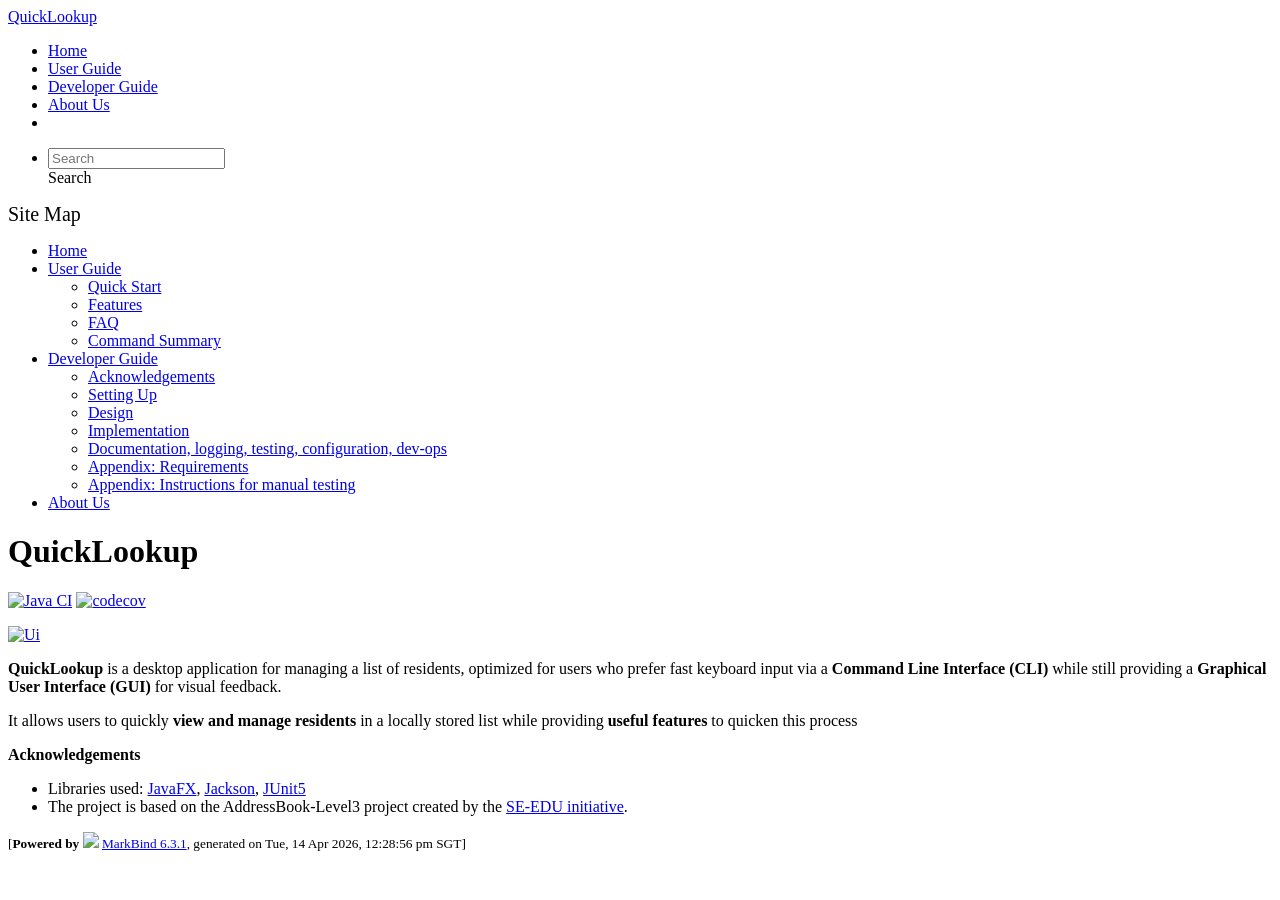
==== index.html @ 636a053c "deploy: bc7ce1926a4dc34db6802ea0568b924bdff9ab4e" ====
<!DOCTYPE html>
<html>
<head>
    <meta charset="utf-8">
    <meta http-equiv="X-UA-Compatible" content="IE=edge">
    <meta name="generator" content="MarkBind 6.3.1">
    <meta name="viewport" content="width=device-width, initial-scale=1"><title>QuickLookup - QuickLookup</title> <link rel="stylesheet" href="/tp/markbind/css/bootstrap.min.css"> <link rel="stylesheet" href="/tp/markbind/fontawesome/css/all.min.css"> <link rel="stylesheet" href="/tp/markbind/glyphicons/css/bootstrap-glyphicons.min.css"><link rel="stylesheet" href="/tp/markbind/css/codeblock-light.min.css"><link rel="stylesheet" href="/tp/markbind/css/markbind.min.css"><link rel="stylesheet" href="/tp/plugins/markbind-plugin-anchors/markbind-plugin-anchors.css"><link rel="stylesheet" href="/tp/plugins/markbind-plugin-tree/markbind-plugin-tree.css">
    
  <link rel="stylesheet" href="/tp/stylesheets/main.css">
<link rel="icon" href="/tp/images/QuickLookupIcon.png"></head>
<script>
  const baseUrl = '/tp'
</script>
<body  data-code-theme="light">
<div id="app"><!--[--><header sticky><div data-v-26aac3dc><nav class="navbar navbar-expand-md d-print-none navbar-dark bg-dark" data-v-26aac3dc><div class="container-fluid" data-v-26aac3dc><div class="navbar-left" data-v-26aac3dc><!--[--><a href="/tp/index.html" title="Home" class="navbar-brand">QuickLookup</a><!--]--></div><div class="navbar-default" data-v-26aac3dc><ul class="navbar-nav me-auto mt-2 mt-lg-0" data-v-26aac3dc><!--[--> <li><a href="/tp/index.html" class="nav-link">Home</a></li> <li><a href="/tp/UserGuide.html" class="nav-link">User Guide</a></li> <li><a href="/tp/DeveloperGuide.html" class="nav-link">Developer Guide</a></li> <li><a href="/tp/AboutUs.html" class="nav-link">About Us</a></li> <li><a href="https://github.com/AY2526S2-CS2103-T11-4/tp" target="_blank" class="nav-link"><span><span aria-hidden="true" class="fab fa-github"></span></span></a></li> <!--]--></ul></div><ul class="navbar-nav navbar-right" data-v-26aac3dc><!--[--><li><form class="navbar-form"><div style="position:relative;" class="dropdown" data-v-00e26d0a><!--[--><input value="" data-bs-toggle="dropdown" type="text" class="form-control" placeholder="Search" autocomplete="off" data-v-00e26d0a><div class="form-control placeholder-div-hidden" data-v-00e26d0a>Search</div><!--]--><ul class="dropdown-menu search-dropdown-menu dropdown-menu-hidden dropdown-menu-end" data-v-00e26d0a><!--[--><!--]--></ul></div></form></li><!--]--></ul></div></nav><div style="display:none;" class="lower-navbar-container" data-v-26aac3dc><!--[--><!----><!----><!--]--></div></div></header> <div id="flex-body"><nav id="site-nav" data-v-6b1b63d2><!--[--><div class="site-nav-top"><div class="fw-bold mb-2" style="font-size:1.25rem;">Site Map</div></div> <div class="nav-component slim-scroll"><div class="site-nav-root"><!--[--><ul class="site-nav-list site-nav-list-root" data-v-6b1b63d2><!--[--><li><div class="site-nav-default-list-item site-nav-list-item-0" onclick="handleSiteNavClick(this)"><a href="/tp/index.html">Home</a></div></li> <li><div class="site-nav-default-list-item site-nav-list-item-0" onclick="handleSiteNavClick(this)"><a href="/tp/UserGuide.html">User Guide</a> <div class="site-nav-dropdown-btn-container"><i class="site-nav-dropdown-btn-icon site-nav-rotate-icon" onclick="handleSiteNavClick(this.parentNode.parentNode, false); event.stopPropagation();"><span class="glyphicon glyphicon-menu-down" aria-hidden="true"></span></i></div></div><ul class="site-nav-dropdown-container site-nav-dropdown-container-open site-nav-list"><li><div class="site-nav-default-list-item site-nav-list-item-1" onclick="handleSiteNavClick(this)"><a href="/tp/UserGuide.html#quick-start">Quick Start</a></div></li> <li><div class="site-nav-default-list-item site-nav-list-item-1" onclick="handleSiteNavClick(this)"><a href="/tp/UserGuide.html#features">Features</a></div></li> <li><div class="site-nav-default-list-item site-nav-list-item-1" onclick="handleSiteNavClick(this)"><a href="/tp/UserGuide.html#faq">FAQ</a></div></li> <li><div class="site-nav-default-list-item site-nav-list-item-1" onclick="handleSiteNavClick(this)"><a href="/tp/UserGuide.html#faq">Command Summary</a></div></li></ul></li> <li><div class="site-nav-default-list-item site-nav-list-item-0" onclick="handleSiteNavClick(this)"><a href="/tp/DeveloperGuide.html">Developer Guide</a> <div class="site-nav-dropdown-btn-container"><i class="site-nav-dropdown-btn-icon site-nav-rotate-icon" onclick="handleSiteNavClick(this.parentNode.parentNode, false); event.stopPropagation();"><span class="glyphicon glyphicon-menu-down" aria-hidden="true"></span></i></div></div><ul class="site-nav-dropdown-container site-nav-dropdown-container-open site-nav-list"><li><div class="site-nav-default-list-item site-nav-list-item-1" onclick="handleSiteNavClick(this)"><a href="/tp/DeveloperGuide.html#acknowledgements">Acknowledgements</a></div></li> <li><div class="site-nav-default-list-item site-nav-list-item-1" onclick="handleSiteNavClick(this)"><a href="/tp/DeveloperGuide.html#setting-up-getting-started">Setting Up</a></div></li> <li><div class="site-nav-default-list-item site-nav-list-item-1" onclick="handleSiteNavClick(this)"><a href="/tp/DeveloperGuide.html#design">Design</a></div></li> <li><div class="site-nav-default-list-item site-nav-list-item-1" onclick="handleSiteNavClick(this)"><a href="/tp/DeveloperGuide.html#implementation">Implementation</a></div></li> <li><div class="site-nav-default-list-item site-nav-list-item-1" onclick="handleSiteNavClick(this)"><a href="/tp/DeveloperGuide.html#documentation-logging-testing-configuration-dev-ops">Documentation, logging, testing, configuration, dev-ops</a></div></li> <li><div class="site-nav-default-list-item site-nav-list-item-1" onclick="handleSiteNavClick(this)"><a href="/tp/DeveloperGuide.html#appendix-requirements">Appendix: Requirements</a></div></li> <li><div class="site-nav-default-list-item site-nav-list-item-1" onclick="handleSiteNavClick(this)"><a href="/tp/DeveloperGuide.html#appendix-instructions-for-manual-testing">Appendix: Instructions for manual testing</a></div></li></ul></li> <li><div class="site-nav-default-list-item site-nav-list-item-0" onclick="handleSiteNavClick(this)"><a href="/tp/AboutUs.html">About Us</a></div></li><!--]--><!--v-if--></ul><!--]--></div></div><!--]--><!--v-if--></nav> <div id="content-wrapper"><h1 id="quicklookup">QuickLookup<a class="fa fa-anchor" href="#quicklookup" onclick="event.stopPropagation()"></a></h1> <p><a href="https://github.com/AY2526S2-CS2103-T11-4/tp/actions/workflows/gradle.yml"><img src="https://github.com/AY2526S2-CS2103-T11-4/tp/actions/workflows/gradle.yml/badge.svg" alt="Java CI" class="img-fluid"></a> <a href="https://codecov.io/gh/AY2526S2-CS2103-T11-4/tp"><img src="https://codecov.io/gh/AY2526S2-CS2103-T11-4/tp/graph/badge.svg?token=CC97N9C65S" alt="codecov" class="img-fluid"></a></p> <p><a href="/tp/images/Ui.png" target="_self"><img src="/tp/images/Ui.png" alt="Ui" class="img-fluid"></a></p> <p><strong>QuickLookup</strong> is a desktop application for managing a list of residents, optimized for users who prefer fast keyboard input via a <strong>Command Line Interface (CLI)</strong> while still providing a <strong>Graphical User Interface (GUI)</strong> for visual feedback.</p> <p>It allows users to quickly <strong>view and manage residents</strong> in a locally stored list while providing <strong>useful features</strong> to quicken this process</p> <p><strong>Acknowledgements</strong></p> <ul><li>Libraries used: <a href="https://openjfx.io/">JavaFX</a>, <a href="https://github.com/FasterXML/jackson">Jackson</a>, <a href="https://github.com/junit-team/junit5">JUnit5</a></li> <li>The project is based on the AddressBook-Level3 project created by the <a href="https://se-education.org">SE-EDU initiative</a>.</li></ul></div> <nav id="page-nav" data-v-6b1b63d2><!--[--><div class="nav-component slim-scroll"></div><!--]--><!--v-if--></nav> <div class="scroll-top-button fa-lg d-print-none" style="display:none;bottom:2%;right:2%;position:fixed;" aria-hidden="true"><!--[--><i class="fas fa-arrow-circle-up"></i><!--]--></div></div> <footer><div class="text-center"><small>[<span><strong>Powered by</strong></span> <img src="https://markbind.org/favicon.ico" width="30"> <a href="https://markbind.org/">MarkBind 6.3.1</a>, generated on Tue, 14 Apr 2026, 12:28:56 pm SGT]</small></div></footer><!--]--></div>
</body><script src="/tp/markbind/js/bootstrap-utility.min.js"></script>
<script src="/tp/markbind/js/polyfill.min.js"></script>
<script src="/tp/markbind/js/vue.global.prod.min.js"></script>
<script src="/tp/markbind/js/markbind.min.js"></script>
<script src="index.page-vue-render.js"></script>
<script>
  MarkBind.setupWithSearch()
</script>
</html>
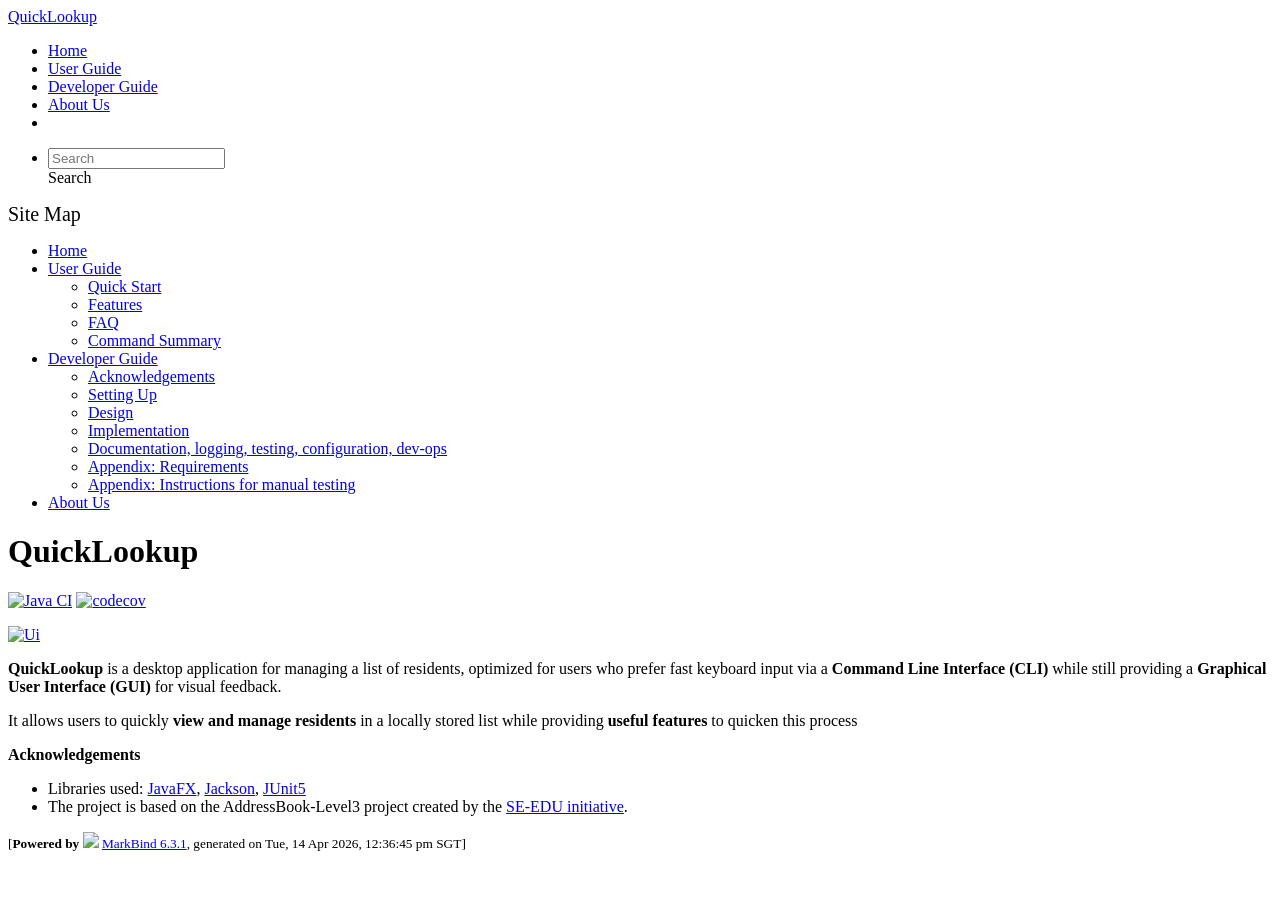
==== commit d4cbac44: "deploy: bf8a58b5f1ef00fbbfec65c48a532466b8b28cfd" ====
--- a/index.html
+++ b/index.html
@@ -12,7 +12,7 @@
   const baseUrl = '/tp'
 </script>
 <body  data-code-theme="light">
-<div id="app"><!--[--><header sticky><div data-v-26aac3dc><nav class="navbar navbar-expand-md d-print-none navbar-dark bg-dark" data-v-26aac3dc><div class="container-fluid" data-v-26aac3dc><div class="navbar-left" data-v-26aac3dc><!--[--><a href="/tp/index.html" title="Home" class="navbar-brand">QuickLookup</a><!--]--></div><div class="navbar-default" data-v-26aac3dc><ul class="navbar-nav me-auto mt-2 mt-lg-0" data-v-26aac3dc><!--[--> <li><a href="/tp/index.html" class="nav-link">Home</a></li> <li><a href="/tp/UserGuide.html" class="nav-link">User Guide</a></li> <li><a href="/tp/DeveloperGuide.html" class="nav-link">Developer Guide</a></li> <li><a href="/tp/AboutUs.html" class="nav-link">About Us</a></li> <li><a href="https://github.com/AY2526S2-CS2103-T11-4/tp" target="_blank" class="nav-link"><span><span aria-hidden="true" class="fab fa-github"></span></span></a></li> <!--]--></ul></div><ul class="navbar-nav navbar-right" data-v-26aac3dc><!--[--><li><form class="navbar-form"><div style="position:relative;" class="dropdown" data-v-00e26d0a><!--[--><input value="" data-bs-toggle="dropdown" type="text" class="form-control" placeholder="Search" autocomplete="off" data-v-00e26d0a><div class="form-control placeholder-div-hidden" data-v-00e26d0a>Search</div><!--]--><ul class="dropdown-menu search-dropdown-menu dropdown-menu-hidden dropdown-menu-end" data-v-00e26d0a><!--[--><!--]--></ul></div></form></li><!--]--></ul></div></nav><div style="display:none;" class="lower-navbar-container" data-v-26aac3dc><!--[--><!----><!----><!--]--></div></div></header> <div id="flex-body"><nav id="site-nav" data-v-6b1b63d2><!--[--><div class="site-nav-top"><div class="fw-bold mb-2" style="font-size:1.25rem;">Site Map</div></div> <div class="nav-component slim-scroll"><div class="site-nav-root"><!--[--><ul class="site-nav-list site-nav-list-root" data-v-6b1b63d2><!--[--><li><div class="site-nav-default-list-item site-nav-list-item-0" onclick="handleSiteNavClick(this)"><a href="/tp/index.html">Home</a></div></li> <li><div class="site-nav-default-list-item site-nav-list-item-0" onclick="handleSiteNavClick(this)"><a href="/tp/UserGuide.html">User Guide</a> <div class="site-nav-dropdown-btn-container"><i class="site-nav-dropdown-btn-icon site-nav-rotate-icon" onclick="handleSiteNavClick(this.parentNode.parentNode, false); event.stopPropagation();"><span class="glyphicon glyphicon-menu-down" aria-hidden="true"></span></i></div></div><ul class="site-nav-dropdown-container site-nav-dropdown-container-open site-nav-list"><li><div class="site-nav-default-list-item site-nav-list-item-1" onclick="handleSiteNavClick(this)"><a href="/tp/UserGuide.html#quick-start">Quick Start</a></div></li> <li><div class="site-nav-default-list-item site-nav-list-item-1" onclick="handleSiteNavClick(this)"><a href="/tp/UserGuide.html#features">Features</a></div></li> <li><div class="site-nav-default-list-item site-nav-list-item-1" onclick="handleSiteNavClick(this)"><a href="/tp/UserGuide.html#faq">FAQ</a></div></li> <li><div class="site-nav-default-list-item site-nav-list-item-1" onclick="handleSiteNavClick(this)"><a href="/tp/UserGuide.html#faq">Command Summary</a></div></li></ul></li> <li><div class="site-nav-default-list-item site-nav-list-item-0" onclick="handleSiteNavClick(this)"><a href="/tp/DeveloperGuide.html">Developer Guide</a> <div class="site-nav-dropdown-btn-container"><i class="site-nav-dropdown-btn-icon site-nav-rotate-icon" onclick="handleSiteNavClick(this.parentNode.parentNode, false); event.stopPropagation();"><span class="glyphicon glyphicon-menu-down" aria-hidden="true"></span></i></div></div><ul class="site-nav-dropdown-container site-nav-dropdown-container-open site-nav-list"><li><div class="site-nav-default-list-item site-nav-list-item-1" onclick="handleSiteNavClick(this)"><a href="/tp/DeveloperGuide.html#acknowledgements">Acknowledgements</a></div></li> <li><div class="site-nav-default-list-item site-nav-list-item-1" onclick="handleSiteNavClick(this)"><a href="/tp/DeveloperGuide.html#setting-up-getting-started">Setting Up</a></div></li> <li><div class="site-nav-default-list-item site-nav-list-item-1" onclick="handleSiteNavClick(this)"><a href="/tp/DeveloperGuide.html#design">Design</a></div></li> <li><div class="site-nav-default-list-item site-nav-list-item-1" onclick="handleSiteNavClick(this)"><a href="/tp/DeveloperGuide.html#implementation">Implementation</a></div></li> <li><div class="site-nav-default-list-item site-nav-list-item-1" onclick="handleSiteNavClick(this)"><a href="/tp/DeveloperGuide.html#documentation-logging-testing-configuration-dev-ops">Documentation, logging, testing, configuration, dev-ops</a></div></li> <li><div class="site-nav-default-list-item site-nav-list-item-1" onclick="handleSiteNavClick(this)"><a href="/tp/DeveloperGuide.html#appendix-requirements">Appendix: Requirements</a></div></li> <li><div class="site-nav-default-list-item site-nav-list-item-1" onclick="handleSiteNavClick(this)"><a href="/tp/DeveloperGuide.html#appendix-instructions-for-manual-testing">Appendix: Instructions for manual testing</a></div></li></ul></li> <li><div class="site-nav-default-list-item site-nav-list-item-0" onclick="handleSiteNavClick(this)"><a href="/tp/AboutUs.html">About Us</a></div></li><!--]--><!--v-if--></ul><!--]--></div></div><!--]--><!--v-if--></nav> <div id="content-wrapper"><h1 id="quicklookup">QuickLookup<a class="fa fa-anchor" href="#quicklookup" onclick="event.stopPropagation()"></a></h1> <p><a href="https://github.com/AY2526S2-CS2103-T11-4/tp/actions/workflows/gradle.yml"><img src="https://github.com/AY2526S2-CS2103-T11-4/tp/actions/workflows/gradle.yml/badge.svg" alt="Java CI" class="img-fluid"></a> <a href="https://codecov.io/gh/AY2526S2-CS2103-T11-4/tp"><img src="https://codecov.io/gh/AY2526S2-CS2103-T11-4/tp/graph/badge.svg?token=CC97N9C65S" alt="codecov" class="img-fluid"></a></p> <p><a href="/tp/images/Ui.png" target="_self"><img src="/tp/images/Ui.png" alt="Ui" class="img-fluid"></a></p> <p><strong>QuickLookup</strong> is a desktop application for managing a list of residents, optimized for users who prefer fast keyboard input via a <strong>Command Line Interface (CLI)</strong> while still providing a <strong>Graphical User Interface (GUI)</strong> for visual feedback.</p> <p>It allows users to quickly <strong>view and manage residents</strong> in a locally stored list while providing <strong>useful features</strong> to quicken this process</p> <p><strong>Acknowledgements</strong></p> <ul><li>Libraries used: <a href="https://openjfx.io/">JavaFX</a>, <a href="https://github.com/FasterXML/jackson">Jackson</a>, <a href="https://github.com/junit-team/junit5">JUnit5</a></li> <li>The project is based on the AddressBook-Level3 project created by the <a href="https://se-education.org">SE-EDU initiative</a>.</li></ul></div> <nav id="page-nav" data-v-6b1b63d2><!--[--><div class="nav-component slim-scroll"></div><!--]--><!--v-if--></nav> <div class="scroll-top-button fa-lg d-print-none" style="display:none;bottom:2%;right:2%;position:fixed;" aria-hidden="true"><!--[--><i class="fas fa-arrow-circle-up"></i><!--]--></div></div> <footer><div class="text-center"><small>[<span><strong>Powered by</strong></span> <img src="https://markbind.org/favicon.ico" width="30"> <a href="https://markbind.org/">MarkBind 6.3.1</a>, generated on Tue, 14 Apr 2026, 12:28:56 pm SGT]</small></div></footer><!--]--></div>
+<div id="app"><!--[--><header sticky><div data-v-26aac3dc><nav class="navbar navbar-expand-md d-print-none navbar-dark bg-dark" data-v-26aac3dc><div class="container-fluid" data-v-26aac3dc><div class="navbar-left" data-v-26aac3dc><!--[--><a href="/tp/index.html" title="Home" class="navbar-brand">QuickLookup</a><!--]--></div><div class="navbar-default" data-v-26aac3dc><ul class="navbar-nav me-auto mt-2 mt-lg-0" data-v-26aac3dc><!--[--> <li><a href="/tp/index.html" class="nav-link">Home</a></li> <li><a href="/tp/UserGuide.html" class="nav-link">User Guide</a></li> <li><a href="/tp/DeveloperGuide.html" class="nav-link">Developer Guide</a></li> <li><a href="/tp/AboutUs.html" class="nav-link">About Us</a></li> <li><a href="https://github.com/AY2526S2-CS2103-T11-4/tp" target="_blank" class="nav-link"><span><span aria-hidden="true" class="fab fa-github"></span></span></a></li> <!--]--></ul></div><ul class="navbar-nav navbar-right" data-v-26aac3dc><!--[--><li><form class="navbar-form"><div style="position:relative;" class="dropdown" data-v-00e26d0a><!--[--><input value="" data-bs-toggle="dropdown" type="text" class="form-control" placeholder="Search" autocomplete="off" data-v-00e26d0a><div class="form-control placeholder-div-hidden" data-v-00e26d0a>Search</div><!--]--><ul class="dropdown-menu search-dropdown-menu dropdown-menu-hidden dropdown-menu-end" data-v-00e26d0a><!--[--><!--]--></ul></div></form></li><!--]--></ul></div></nav><div style="display:none;" class="lower-navbar-container" data-v-26aac3dc><!--[--><!----><!----><!--]--></div></div></header> <div id="flex-body"><nav id="site-nav" data-v-6b1b63d2><!--[--><div class="site-nav-top"><div class="fw-bold mb-2" style="font-size:1.25rem;">Site Map</div></div> <div class="nav-component slim-scroll"><div class="site-nav-root"><!--[--><ul class="site-nav-list site-nav-list-root" data-v-6b1b63d2><!--[--><li><div class="site-nav-default-list-item site-nav-list-item-0" onclick="handleSiteNavClick(this)"><a href="/tp/index.html">Home</a></div></li> <li><div class="site-nav-default-list-item site-nav-list-item-0" onclick="handleSiteNavClick(this)"><a href="/tp/UserGuide.html">User Guide</a> <div class="site-nav-dropdown-btn-container"><i class="site-nav-dropdown-btn-icon site-nav-rotate-icon" onclick="handleSiteNavClick(this.parentNode.parentNode, false); event.stopPropagation();"><span class="glyphicon glyphicon-menu-down" aria-hidden="true"></span></i></div></div><ul class="site-nav-dropdown-container site-nav-dropdown-container-open site-nav-list"><li><div class="site-nav-default-list-item site-nav-list-item-1" onclick="handleSiteNavClick(this)"><a href="/tp/UserGuide.html#quick-start">Quick Start</a></div></li> <li><div class="site-nav-default-list-item site-nav-list-item-1" onclick="handleSiteNavClick(this)"><a href="/tp/UserGuide.html#features">Features</a></div></li> <li><div class="site-nav-default-list-item site-nav-list-item-1" onclick="handleSiteNavClick(this)"><a href="/tp/UserGuide.html#faq">FAQ</a></div></li> <li><div class="site-nav-default-list-item site-nav-list-item-1" onclick="handleSiteNavClick(this)"><a href="/tp/UserGuide.html#faq">Command Summary</a></div></li></ul></li> <li><div class="site-nav-default-list-item site-nav-list-item-0" onclick="handleSiteNavClick(this)"><a href="/tp/DeveloperGuide.html">Developer Guide</a> <div class="site-nav-dropdown-btn-container"><i class="site-nav-dropdown-btn-icon site-nav-rotate-icon" onclick="handleSiteNavClick(this.parentNode.parentNode, false); event.stopPropagation();"><span class="glyphicon glyphicon-menu-down" aria-hidden="true"></span></i></div></div><ul class="site-nav-dropdown-container site-nav-dropdown-container-open site-nav-list"><li><div class="site-nav-default-list-item site-nav-list-item-1" onclick="handleSiteNavClick(this)"><a href="/tp/DeveloperGuide.html#acknowledgements">Acknowledgements</a></div></li> <li><div class="site-nav-default-list-item site-nav-list-item-1" onclick="handleSiteNavClick(this)"><a href="/tp/DeveloperGuide.html#setting-up-getting-started">Setting Up</a></div></li> <li><div class="site-nav-default-list-item site-nav-list-item-1" onclick="handleSiteNavClick(this)"><a href="/tp/DeveloperGuide.html#design">Design</a></div></li> <li><div class="site-nav-default-list-item site-nav-list-item-1" onclick="handleSiteNavClick(this)"><a href="/tp/DeveloperGuide.html#implementation">Implementation</a></div></li> <li><div class="site-nav-default-list-item site-nav-list-item-1" onclick="handleSiteNavClick(this)"><a href="/tp/DeveloperGuide.html#documentation-logging-testing-configuration-dev-ops">Documentation, logging, testing, configuration, dev-ops</a></div></li> <li><div class="site-nav-default-list-item site-nav-list-item-1" onclick="handleSiteNavClick(this)"><a href="/tp/DeveloperGuide.html#appendix-requirements">Appendix: Requirements</a></div></li> <li><div class="site-nav-default-list-item site-nav-list-item-1" onclick="handleSiteNavClick(this)"><a href="/tp/DeveloperGuide.html#appendix-instructions-for-manual-testing">Appendix: Instructions for manual testing</a></div></li></ul></li> <li><div class="site-nav-default-list-item site-nav-list-item-0" onclick="handleSiteNavClick(this)"><a href="/tp/AboutUs.html">About Us</a></div></li><!--]--><!--v-if--></ul><!--]--></div></div><!--]--><!--v-if--></nav> <div id="content-wrapper"><h1 id="quicklookup">QuickLookup<a class="fa fa-anchor" href="#quicklookup" onclick="event.stopPropagation()"></a></h1> <p><a href="https://github.com/AY2526S2-CS2103-T11-4/tp/actions/workflows/gradle.yml"><img src="https://github.com/AY2526S2-CS2103-T11-4/tp/actions/workflows/gradle.yml/badge.svg" alt="Java CI" class="img-fluid"></a> <a href="https://codecov.io/gh/AY2526S2-CS2103-T11-4/tp"><img src="https://codecov.io/gh/AY2526S2-CS2103-T11-4/tp/graph/badge.svg?token=CC97N9C65S" alt="codecov" class="img-fluid"></a></p> <p><a href="/tp/images/Ui.png" target="_self"><img src="/tp/images/Ui.png" alt="Ui" class="img-fluid"></a></p> <p><strong>QuickLookup</strong> is a desktop application for managing a list of residents, optimized for users who prefer fast keyboard input via a <strong>Command Line Interface (CLI)</strong> while still providing a <strong>Graphical User Interface (GUI)</strong> for visual feedback.</p> <p>It allows users to quickly <strong>view and manage residents</strong> in a locally stored list while providing <strong>useful features</strong> to quicken this process</p> <p><strong>Acknowledgements</strong></p> <ul><li>Libraries used: <a href="https://openjfx.io/">JavaFX</a>, <a href="https://github.com/FasterXML/jackson">Jackson</a>, <a href="https://github.com/junit-team/junit5">JUnit5</a></li> <li>The project is based on the AddressBook-Level3 project created by the <a href="https://se-education.org">SE-EDU initiative</a>.</li></ul></div> <nav id="page-nav" data-v-6b1b63d2><!--[--><div class="nav-component slim-scroll"></div><!--]--><!--v-if--></nav> <div class="scroll-top-button fa-lg d-print-none" style="display:none;bottom:2%;right:2%;position:fixed;" aria-hidden="true"><!--[--><i class="fas fa-arrow-circle-up"></i><!--]--></div></div> <footer><div class="text-center"><small>[<span><strong>Powered by</strong></span> <img src="https://markbind.org/favicon.ico" width="30"> <a href="https://markbind.org/">MarkBind 6.3.1</a>, generated on Tue, 14 Apr 2026, 12:36:45 pm SGT]</small></div></footer><!--]--></div>
 </body><script src="/tp/markbind/js/bootstrap-utility.min.js"></script>
 <script src="/tp/markbind/js/polyfill.min.js"></script>
 <script src="/tp/markbind/js/vue.global.prod.min.js"></script>
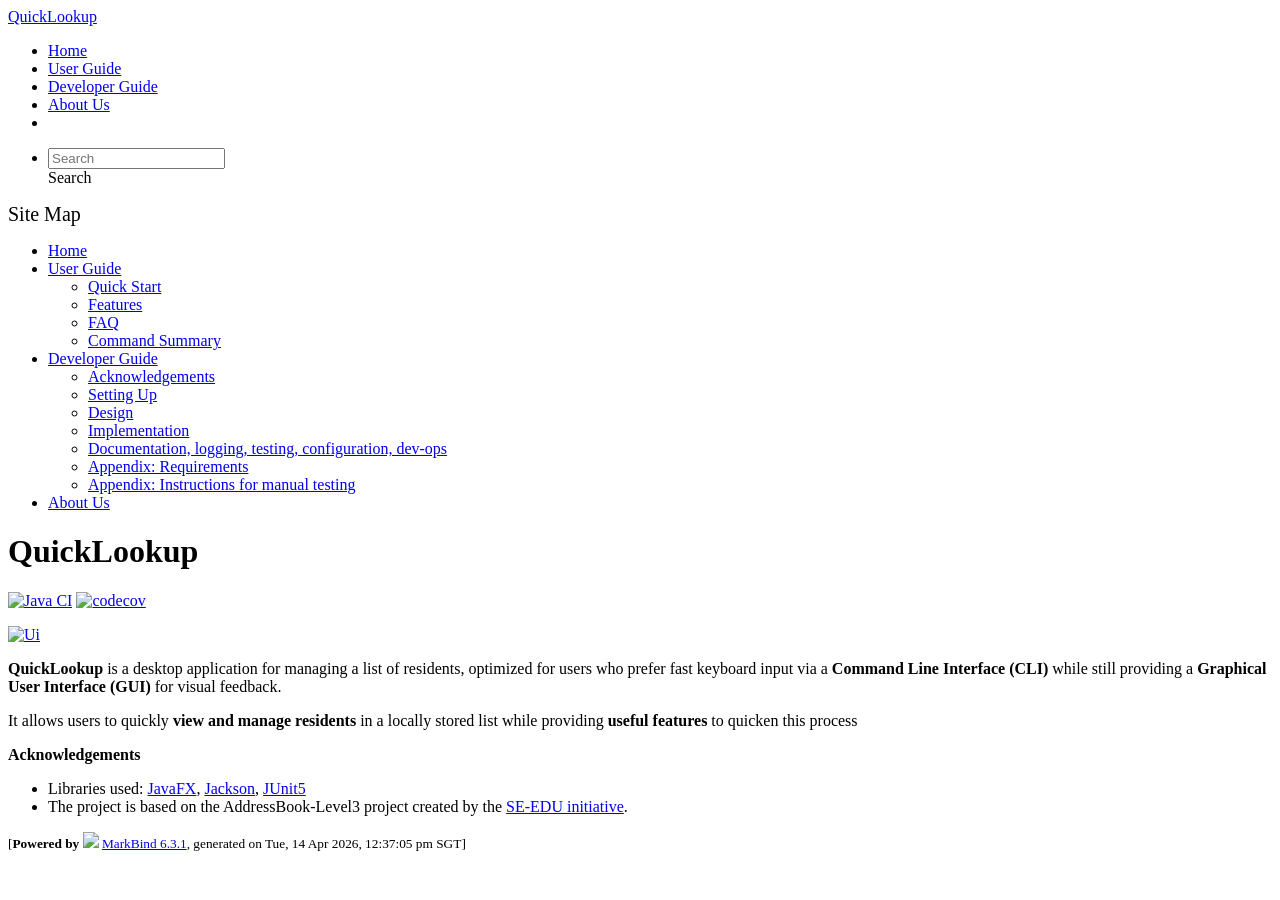
==== commit a6051bb4: "deploy: add4d223cb66713402fba03cd89426874b3bd75f" ====
--- a/index.html
+++ b/index.html
@@ -12,7 +12,7 @@
   const baseUrl = '/tp'
 </script>
 <body  data-code-theme="light">
-<div id="app"><!--[--><header sticky><div data-v-26aac3dc><nav class="navbar navbar-expand-md d-print-none navbar-dark bg-dark" data-v-26aac3dc><div class="container-fluid" data-v-26aac3dc><div class="navbar-left" data-v-26aac3dc><!--[--><a href="/tp/index.html" title="Home" class="navbar-brand">QuickLookup</a><!--]--></div><div class="navbar-default" data-v-26aac3dc><ul class="navbar-nav me-auto mt-2 mt-lg-0" data-v-26aac3dc><!--[--> <li><a href="/tp/index.html" class="nav-link">Home</a></li> <li><a href="/tp/UserGuide.html" class="nav-link">User Guide</a></li> <li><a href="/tp/DeveloperGuide.html" class="nav-link">Developer Guide</a></li> <li><a href="/tp/AboutUs.html" class="nav-link">About Us</a></li> <li><a href="https://github.com/AY2526S2-CS2103-T11-4/tp" target="_blank" class="nav-link"><span><span aria-hidden="true" class="fab fa-github"></span></span></a></li> <!--]--></ul></div><ul class="navbar-nav navbar-right" data-v-26aac3dc><!--[--><li><form class="navbar-form"><div style="position:relative;" class="dropdown" data-v-00e26d0a><!--[--><input value="" data-bs-toggle="dropdown" type="text" class="form-control" placeholder="Search" autocomplete="off" data-v-00e26d0a><div class="form-control placeholder-div-hidden" data-v-00e26d0a>Search</div><!--]--><ul class="dropdown-menu search-dropdown-menu dropdown-menu-hidden dropdown-menu-end" data-v-00e26d0a><!--[--><!--]--></ul></div></form></li><!--]--></ul></div></nav><div style="display:none;" class="lower-navbar-container" data-v-26aac3dc><!--[--><!----><!----><!--]--></div></div></header> <div id="flex-body"><nav id="site-nav" data-v-6b1b63d2><!--[--><div class="site-nav-top"><div class="fw-bold mb-2" style="font-size:1.25rem;">Site Map</div></div> <div class="nav-component slim-scroll"><div class="site-nav-root"><!--[--><ul class="site-nav-list site-nav-list-root" data-v-6b1b63d2><!--[--><li><div class="site-nav-default-list-item site-nav-list-item-0" onclick="handleSiteNavClick(this)"><a href="/tp/index.html">Home</a></div></li> <li><div class="site-nav-default-list-item site-nav-list-item-0" onclick="handleSiteNavClick(this)"><a href="/tp/UserGuide.html">User Guide</a> <div class="site-nav-dropdown-btn-container"><i class="site-nav-dropdown-btn-icon site-nav-rotate-icon" onclick="handleSiteNavClick(this.parentNode.parentNode, false); event.stopPropagation();"><span class="glyphicon glyphicon-menu-down" aria-hidden="true"></span></i></div></div><ul class="site-nav-dropdown-container site-nav-dropdown-container-open site-nav-list"><li><div class="site-nav-default-list-item site-nav-list-item-1" onclick="handleSiteNavClick(this)"><a href="/tp/UserGuide.html#quick-start">Quick Start</a></div></li> <li><div class="site-nav-default-list-item site-nav-list-item-1" onclick="handleSiteNavClick(this)"><a href="/tp/UserGuide.html#features">Features</a></div></li> <li><div class="site-nav-default-list-item site-nav-list-item-1" onclick="handleSiteNavClick(this)"><a href="/tp/UserGuide.html#faq">FAQ</a></div></li> <li><div class="site-nav-default-list-item site-nav-list-item-1" onclick="handleSiteNavClick(this)"><a href="/tp/UserGuide.html#faq">Command Summary</a></div></li></ul></li> <li><div class="site-nav-default-list-item site-nav-list-item-0" onclick="handleSiteNavClick(this)"><a href="/tp/DeveloperGuide.html">Developer Guide</a> <div class="site-nav-dropdown-btn-container"><i class="site-nav-dropdown-btn-icon site-nav-rotate-icon" onclick="handleSiteNavClick(this.parentNode.parentNode, false); event.stopPropagation();"><span class="glyphicon glyphicon-menu-down" aria-hidden="true"></span></i></div></div><ul class="site-nav-dropdown-container site-nav-dropdown-container-open site-nav-list"><li><div class="site-nav-default-list-item site-nav-list-item-1" onclick="handleSiteNavClick(this)"><a href="/tp/DeveloperGuide.html#acknowledgements">Acknowledgements</a></div></li> <li><div class="site-nav-default-list-item site-nav-list-item-1" onclick="handleSiteNavClick(this)"><a href="/tp/DeveloperGuide.html#setting-up-getting-started">Setting Up</a></div></li> <li><div class="site-nav-default-list-item site-nav-list-item-1" onclick="handleSiteNavClick(this)"><a href="/tp/DeveloperGuide.html#design">Design</a></div></li> <li><div class="site-nav-default-list-item site-nav-list-item-1" onclick="handleSiteNavClick(this)"><a href="/tp/DeveloperGuide.html#implementation">Implementation</a></div></li> <li><div class="site-nav-default-list-item site-nav-list-item-1" onclick="handleSiteNavClick(this)"><a href="/tp/DeveloperGuide.html#documentation-logging-testing-configuration-dev-ops">Documentation, logging, testing, configuration, dev-ops</a></div></li> <li><div class="site-nav-default-list-item site-nav-list-item-1" onclick="handleSiteNavClick(this)"><a href="/tp/DeveloperGuide.html#appendix-requirements">Appendix: Requirements</a></div></li> <li><div class="site-nav-default-list-item site-nav-list-item-1" onclick="handleSiteNavClick(this)"><a href="/tp/DeveloperGuide.html#appendix-instructions-for-manual-testing">Appendix: Instructions for manual testing</a></div></li></ul></li> <li><div class="site-nav-default-list-item site-nav-list-item-0" onclick="handleSiteNavClick(this)"><a href="/tp/AboutUs.html">About Us</a></div></li><!--]--><!--v-if--></ul><!--]--></div></div><!--]--><!--v-if--></nav> <div id="content-wrapper"><h1 id="quicklookup">QuickLookup<a class="fa fa-anchor" href="#quicklookup" onclick="event.stopPropagation()"></a></h1> <p><a href="https://github.com/AY2526S2-CS2103-T11-4/tp/actions/workflows/gradle.yml"><img src="https://github.com/AY2526S2-CS2103-T11-4/tp/actions/workflows/gradle.yml/badge.svg" alt="Java CI" class="img-fluid"></a> <a href="https://codecov.io/gh/AY2526S2-CS2103-T11-4/tp"><img src="https://codecov.io/gh/AY2526S2-CS2103-T11-4/tp/graph/badge.svg?token=CC97N9C65S" alt="codecov" class="img-fluid"></a></p> <p><a href="/tp/images/Ui.png" target="_self"><img src="/tp/images/Ui.png" alt="Ui" class="img-fluid"></a></p> <p><strong>QuickLookup</strong> is a desktop application for managing a list of residents, optimized for users who prefer fast keyboard input via a <strong>Command Line Interface (CLI)</strong> while still providing a <strong>Graphical User Interface (GUI)</strong> for visual feedback.</p> <p>It allows users to quickly <strong>view and manage residents</strong> in a locally stored list while providing <strong>useful features</strong> to quicken this process</p> <p><strong>Acknowledgements</strong></p> <ul><li>Libraries used: <a href="https://openjfx.io/">JavaFX</a>, <a href="https://github.com/FasterXML/jackson">Jackson</a>, <a href="https://github.com/junit-team/junit5">JUnit5</a></li> <li>The project is based on the AddressBook-Level3 project created by the <a href="https://se-education.org">SE-EDU initiative</a>.</li></ul></div> <nav id="page-nav" data-v-6b1b63d2><!--[--><div class="nav-component slim-scroll"></div><!--]--><!--v-if--></nav> <div class="scroll-top-button fa-lg d-print-none" style="display:none;bottom:2%;right:2%;position:fixed;" aria-hidden="true"><!--[--><i class="fas fa-arrow-circle-up"></i><!--]--></div></div> <footer><div class="text-center"><small>[<span><strong>Powered by</strong></span> <img src="https://markbind.org/favicon.ico" width="30"> <a href="https://markbind.org/">MarkBind 6.3.1</a>, generated on Tue, 14 Apr 2026, 12:36:45 pm SGT]</small></div></footer><!--]--></div>
+<div id="app"><!--[--><header sticky><div data-v-26aac3dc><nav class="navbar navbar-expand-md d-print-none navbar-dark bg-dark" data-v-26aac3dc><div class="container-fluid" data-v-26aac3dc><div class="navbar-left" data-v-26aac3dc><!--[--><a href="/tp/index.html" title="Home" class="navbar-brand">QuickLookup</a><!--]--></div><div class="navbar-default" data-v-26aac3dc><ul class="navbar-nav me-auto mt-2 mt-lg-0" data-v-26aac3dc><!--[--> <li><a href="/tp/index.html" class="nav-link">Home</a></li> <li><a href="/tp/UserGuide.html" class="nav-link">User Guide</a></li> <li><a href="/tp/DeveloperGuide.html" class="nav-link">Developer Guide</a></li> <li><a href="/tp/AboutUs.html" class="nav-link">About Us</a></li> <li><a href="https://github.com/AY2526S2-CS2103-T11-4/tp" target="_blank" class="nav-link"><span><span aria-hidden="true" class="fab fa-github"></span></span></a></li> <!--]--></ul></div><ul class="navbar-nav navbar-right" data-v-26aac3dc><!--[--><li><form class="navbar-form"><div style="position:relative;" class="dropdown" data-v-00e26d0a><!--[--><input value="" data-bs-toggle="dropdown" type="text" class="form-control" placeholder="Search" autocomplete="off" data-v-00e26d0a><div class="form-control placeholder-div-hidden" data-v-00e26d0a>Search</div><!--]--><ul class="dropdown-menu search-dropdown-menu dropdown-menu-hidden dropdown-menu-end" data-v-00e26d0a><!--[--><!--]--></ul></div></form></li><!--]--></ul></div></nav><div style="display:none;" class="lower-navbar-container" data-v-26aac3dc><!--[--><!----><!----><!--]--></div></div></header> <div id="flex-body"><nav id="site-nav" data-v-6b1b63d2><!--[--><div class="site-nav-top"><div class="fw-bold mb-2" style="font-size:1.25rem;">Site Map</div></div> <div class="nav-component slim-scroll"><div class="site-nav-root"><!--[--><ul class="site-nav-list site-nav-list-root" data-v-6b1b63d2><!--[--><li><div class="site-nav-default-list-item site-nav-list-item-0" onclick="handleSiteNavClick(this)"><a href="/tp/index.html">Home</a></div></li> <li><div class="site-nav-default-list-item site-nav-list-item-0" onclick="handleSiteNavClick(this)"><a href="/tp/UserGuide.html">User Guide</a> <div class="site-nav-dropdown-btn-container"><i class="site-nav-dropdown-btn-icon site-nav-rotate-icon" onclick="handleSiteNavClick(this.parentNode.parentNode, false); event.stopPropagation();"><span class="glyphicon glyphicon-menu-down" aria-hidden="true"></span></i></div></div><ul class="site-nav-dropdown-container site-nav-dropdown-container-open site-nav-list"><li><div class="site-nav-default-list-item site-nav-list-item-1" onclick="handleSiteNavClick(this)"><a href="/tp/UserGuide.html#quick-start">Quick Start</a></div></li> <li><div class="site-nav-default-list-item site-nav-list-item-1" onclick="handleSiteNavClick(this)"><a href="/tp/UserGuide.html#features">Features</a></div></li> <li><div class="site-nav-default-list-item site-nav-list-item-1" onclick="handleSiteNavClick(this)"><a href="/tp/UserGuide.html#faq">FAQ</a></div></li> <li><div class="site-nav-default-list-item site-nav-list-item-1" onclick="handleSiteNavClick(this)"><a href="/tp/UserGuide.html#faq">Command Summary</a></div></li></ul></li> <li><div class="site-nav-default-list-item site-nav-list-item-0" onclick="handleSiteNavClick(this)"><a href="/tp/DeveloperGuide.html">Developer Guide</a> <div class="site-nav-dropdown-btn-container"><i class="site-nav-dropdown-btn-icon site-nav-rotate-icon" onclick="handleSiteNavClick(this.parentNode.parentNode, false); event.stopPropagation();"><span class="glyphicon glyphicon-menu-down" aria-hidden="true"></span></i></div></div><ul class="site-nav-dropdown-container site-nav-dropdown-container-open site-nav-list"><li><div class="site-nav-default-list-item site-nav-list-item-1" onclick="handleSiteNavClick(this)"><a href="/tp/DeveloperGuide.html#acknowledgements">Acknowledgements</a></div></li> <li><div class="site-nav-default-list-item site-nav-list-item-1" onclick="handleSiteNavClick(this)"><a href="/tp/DeveloperGuide.html#setting-up-getting-started">Setting Up</a></div></li> <li><div class="site-nav-default-list-item site-nav-list-item-1" onclick="handleSiteNavClick(this)"><a href="/tp/DeveloperGuide.html#design">Design</a></div></li> <li><div class="site-nav-default-list-item site-nav-list-item-1" onclick="handleSiteNavClick(this)"><a href="/tp/DeveloperGuide.html#implementation">Implementation</a></div></li> <li><div class="site-nav-default-list-item site-nav-list-item-1" onclick="handleSiteNavClick(this)"><a href="/tp/DeveloperGuide.html#documentation-logging-testing-configuration-dev-ops">Documentation, logging, testing, configuration, dev-ops</a></div></li> <li><div class="site-nav-default-list-item site-nav-list-item-1" onclick="handleSiteNavClick(this)"><a href="/tp/DeveloperGuide.html#appendix-requirements">Appendix: Requirements</a></div></li> <li><div class="site-nav-default-list-item site-nav-list-item-1" onclick="handleSiteNavClick(this)"><a href="/tp/DeveloperGuide.html#appendix-instructions-for-manual-testing">Appendix: Instructions for manual testing</a></div></li></ul></li> <li><div class="site-nav-default-list-item site-nav-list-item-0" onclick="handleSiteNavClick(this)"><a href="/tp/AboutUs.html">About Us</a></div></li><!--]--><!--v-if--></ul><!--]--></div></div><!--]--><!--v-if--></nav> <div id="content-wrapper"><h1 id="quicklookup">QuickLookup<a class="fa fa-anchor" href="#quicklookup" onclick="event.stopPropagation()"></a></h1> <p><a href="https://github.com/AY2526S2-CS2103-T11-4/tp/actions/workflows/gradle.yml"><img src="https://github.com/AY2526S2-CS2103-T11-4/tp/actions/workflows/gradle.yml/badge.svg" alt="Java CI" class="img-fluid"></a> <a href="https://codecov.io/gh/AY2526S2-CS2103-T11-4/tp"><img src="https://codecov.io/gh/AY2526S2-CS2103-T11-4/tp/graph/badge.svg?token=CC97N9C65S" alt="codecov" class="img-fluid"></a></p> <p><a href="/tp/images/Ui.png" target="_self"><img src="/tp/images/Ui.png" alt="Ui" class="img-fluid"></a></p> <p><strong>QuickLookup</strong> is a desktop application for managing a list of residents, optimized for users who prefer fast keyboard input via a <strong>Command Line Interface (CLI)</strong> while still providing a <strong>Graphical User Interface (GUI)</strong> for visual feedback.</p> <p>It allows users to quickly <strong>view and manage residents</strong> in a locally stored list while providing <strong>useful features</strong> to quicken this process</p> <p><strong>Acknowledgements</strong></p> <ul><li>Libraries used: <a href="https://openjfx.io/">JavaFX</a>, <a href="https://github.com/FasterXML/jackson">Jackson</a>, <a href="https://github.com/junit-team/junit5">JUnit5</a></li> <li>The project is based on the AddressBook-Level3 project created by the <a href="https://se-education.org">SE-EDU initiative</a>.</li></ul></div> <nav id="page-nav" data-v-6b1b63d2><!--[--><div class="nav-component slim-scroll"></div><!--]--><!--v-if--></nav> <div class="scroll-top-button fa-lg d-print-none" style="display:none;bottom:2%;right:2%;position:fixed;" aria-hidden="true"><!--[--><i class="fas fa-arrow-circle-up"></i><!--]--></div></div> <footer><div class="text-center"><small>[<span><strong>Powered by</strong></span> <img src="https://markbind.org/favicon.ico" width="30"> <a href="https://markbind.org/">MarkBind 6.3.1</a>, generated on Tue, 14 Apr 2026, 12:37:05 pm SGT]</small></div></footer><!--]--></div>
 </body><script src="/tp/markbind/js/bootstrap-utility.min.js"></script>
 <script src="/tp/markbind/js/polyfill.min.js"></script>
 <script src="/tp/markbind/js/vue.global.prod.min.js"></script>
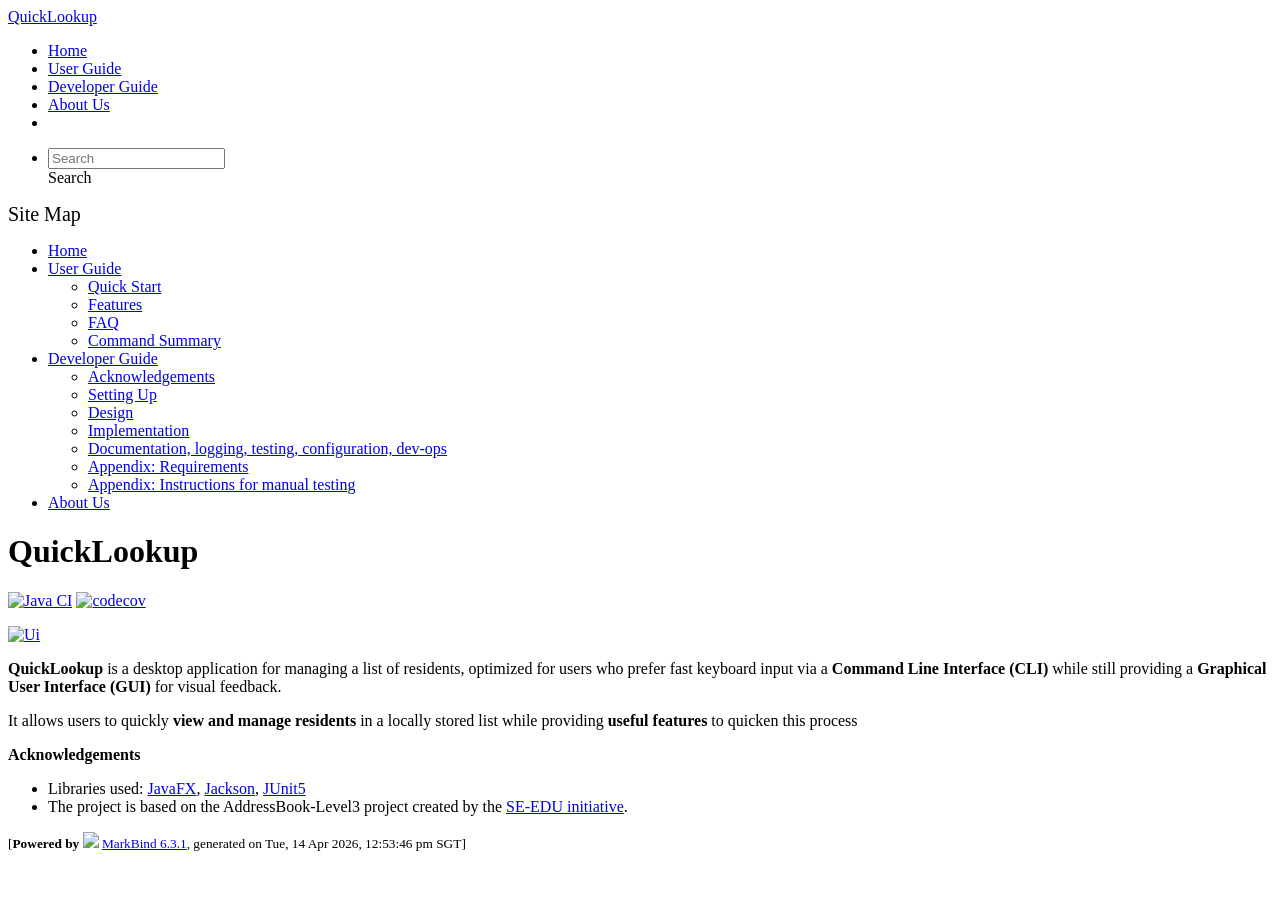
==== commit 563812e8: "deploy: f70ef14aa1154fc8cb5a974c3b1aba68dd3aec68" ====
--- a/index.html
+++ b/index.html
@@ -12,7 +12,7 @@
   const baseUrl = '/tp'
 </script>
 <body  data-code-theme="light">
-<div id="app"><!--[--><header sticky><div data-v-26aac3dc><nav class="navbar navbar-expand-md d-print-none navbar-dark bg-dark" data-v-26aac3dc><div class="container-fluid" data-v-26aac3dc><div class="navbar-left" data-v-26aac3dc><!--[--><a href="/tp/index.html" title="Home" class="navbar-brand">QuickLookup</a><!--]--></div><div class="navbar-default" data-v-26aac3dc><ul class="navbar-nav me-auto mt-2 mt-lg-0" data-v-26aac3dc><!--[--> <li><a href="/tp/index.html" class="nav-link">Home</a></li> <li><a href="/tp/UserGuide.html" class="nav-link">User Guide</a></li> <li><a href="/tp/DeveloperGuide.html" class="nav-link">Developer Guide</a></li> <li><a href="/tp/AboutUs.html" class="nav-link">About Us</a></li> <li><a href="https://github.com/AY2526S2-CS2103-T11-4/tp" target="_blank" class="nav-link"><span><span aria-hidden="true" class="fab fa-github"></span></span></a></li> <!--]--></ul></div><ul class="navbar-nav navbar-right" data-v-26aac3dc><!--[--><li><form class="navbar-form"><div style="position:relative;" class="dropdown" data-v-00e26d0a><!--[--><input value="" data-bs-toggle="dropdown" type="text" class="form-control" placeholder="Search" autocomplete="off" data-v-00e26d0a><div class="form-control placeholder-div-hidden" data-v-00e26d0a>Search</div><!--]--><ul class="dropdown-menu search-dropdown-menu dropdown-menu-hidden dropdown-menu-end" data-v-00e26d0a><!--[--><!--]--></ul></div></form></li><!--]--></ul></div></nav><div style="display:none;" class="lower-navbar-container" data-v-26aac3dc><!--[--><!----><!----><!--]--></div></div></header> <div id="flex-body"><nav id="site-nav" data-v-6b1b63d2><!--[--><div class="site-nav-top"><div class="fw-bold mb-2" style="font-size:1.25rem;">Site Map</div></div> <div class="nav-component slim-scroll"><div class="site-nav-root"><!--[--><ul class="site-nav-list site-nav-list-root" data-v-6b1b63d2><!--[--><li><div class="site-nav-default-list-item site-nav-list-item-0" onclick="handleSiteNavClick(this)"><a href="/tp/index.html">Home</a></div></li> <li><div class="site-nav-default-list-item site-nav-list-item-0" onclick="handleSiteNavClick(this)"><a href="/tp/UserGuide.html">User Guide</a> <div class="site-nav-dropdown-btn-container"><i class="site-nav-dropdown-btn-icon site-nav-rotate-icon" onclick="handleSiteNavClick(this.parentNode.parentNode, false); event.stopPropagation();"><span class="glyphicon glyphicon-menu-down" aria-hidden="true"></span></i></div></div><ul class="site-nav-dropdown-container site-nav-dropdown-container-open site-nav-list"><li><div class="site-nav-default-list-item site-nav-list-item-1" onclick="handleSiteNavClick(this)"><a href="/tp/UserGuide.html#quick-start">Quick Start</a></div></li> <li><div class="site-nav-default-list-item site-nav-list-item-1" onclick="handleSiteNavClick(this)"><a href="/tp/UserGuide.html#features">Features</a></div></li> <li><div class="site-nav-default-list-item site-nav-list-item-1" onclick="handleSiteNavClick(this)"><a href="/tp/UserGuide.html#faq">FAQ</a></div></li> <li><div class="site-nav-default-list-item site-nav-list-item-1" onclick="handleSiteNavClick(this)"><a href="/tp/UserGuide.html#faq">Command Summary</a></div></li></ul></li> <li><div class="site-nav-default-list-item site-nav-list-item-0" onclick="handleSiteNavClick(this)"><a href="/tp/DeveloperGuide.html">Developer Guide</a> <div class="site-nav-dropdown-btn-container"><i class="site-nav-dropdown-btn-icon site-nav-rotate-icon" onclick="handleSiteNavClick(this.parentNode.parentNode, false); event.stopPropagation();"><span class="glyphicon glyphicon-menu-down" aria-hidden="true"></span></i></div></div><ul class="site-nav-dropdown-container site-nav-dropdown-container-open site-nav-list"><li><div class="site-nav-default-list-item site-nav-list-item-1" onclick="handleSiteNavClick(this)"><a href="/tp/DeveloperGuide.html#acknowledgements">Acknowledgements</a></div></li> <li><div class="site-nav-default-list-item site-nav-list-item-1" onclick="handleSiteNavClick(this)"><a href="/tp/DeveloperGuide.html#setting-up-getting-started">Setting Up</a></div></li> <li><div class="site-nav-default-list-item site-nav-list-item-1" onclick="handleSiteNavClick(this)"><a href="/tp/DeveloperGuide.html#design">Design</a></div></li> <li><div class="site-nav-default-list-item site-nav-list-item-1" onclick="handleSiteNavClick(this)"><a href="/tp/DeveloperGuide.html#implementation">Implementation</a></div></li> <li><div class="site-nav-default-list-item site-nav-list-item-1" onclick="handleSiteNavClick(this)"><a href="/tp/DeveloperGuide.html#documentation-logging-testing-configuration-dev-ops">Documentation, logging, testing, configuration, dev-ops</a></div></li> <li><div class="site-nav-default-list-item site-nav-list-item-1" onclick="handleSiteNavClick(this)"><a href="/tp/DeveloperGuide.html#appendix-requirements">Appendix: Requirements</a></div></li> <li><div class="site-nav-default-list-item site-nav-list-item-1" onclick="handleSiteNavClick(this)"><a href="/tp/DeveloperGuide.html#appendix-instructions-for-manual-testing">Appendix: Instructions for manual testing</a></div></li></ul></li> <li><div class="site-nav-default-list-item site-nav-list-item-0" onclick="handleSiteNavClick(this)"><a href="/tp/AboutUs.html">About Us</a></div></li><!--]--><!--v-if--></ul><!--]--></div></div><!--]--><!--v-if--></nav> <div id="content-wrapper"><h1 id="quicklookup">QuickLookup<a class="fa fa-anchor" href="#quicklookup" onclick="event.stopPropagation()"></a></h1> <p><a href="https://github.com/AY2526S2-CS2103-T11-4/tp/actions/workflows/gradle.yml"><img src="https://github.com/AY2526S2-CS2103-T11-4/tp/actions/workflows/gradle.yml/badge.svg" alt="Java CI" class="img-fluid"></a> <a href="https://codecov.io/gh/AY2526S2-CS2103-T11-4/tp"><img src="https://codecov.io/gh/AY2526S2-CS2103-T11-4/tp/graph/badge.svg?token=CC97N9C65S" alt="codecov" class="img-fluid"></a></p> <p><a href="/tp/images/Ui.png" target="_self"><img src="/tp/images/Ui.png" alt="Ui" class="img-fluid"></a></p> <p><strong>QuickLookup</strong> is a desktop application for managing a list of residents, optimized for users who prefer fast keyboard input via a <strong>Command Line Interface (CLI)</strong> while still providing a <strong>Graphical User Interface (GUI)</strong> for visual feedback.</p> <p>It allows users to quickly <strong>view and manage residents</strong> in a locally stored list while providing <strong>useful features</strong> to quicken this process</p> <p><strong>Acknowledgements</strong></p> <ul><li>Libraries used: <a href="https://openjfx.io/">JavaFX</a>, <a href="https://github.com/FasterXML/jackson">Jackson</a>, <a href="https://github.com/junit-team/junit5">JUnit5</a></li> <li>The project is based on the AddressBook-Level3 project created by the <a href="https://se-education.org">SE-EDU initiative</a>.</li></ul></div> <nav id="page-nav" data-v-6b1b63d2><!--[--><div class="nav-component slim-scroll"></div><!--]--><!--v-if--></nav> <div class="scroll-top-button fa-lg d-print-none" style="display:none;bottom:2%;right:2%;position:fixed;" aria-hidden="true"><!--[--><i class="fas fa-arrow-circle-up"></i><!--]--></div></div> <footer><div class="text-center"><small>[<span><strong>Powered by</strong></span> <img src="https://markbind.org/favicon.ico" width="30"> <a href="https://markbind.org/">MarkBind 6.3.1</a>, generated on Tue, 14 Apr 2026, 12:37:05 pm SGT]</small></div></footer><!--]--></div>
+<div id="app"><!--[--><header sticky><div data-v-26aac3dc><nav class="navbar navbar-expand-md d-print-none navbar-dark bg-dark" data-v-26aac3dc><div class="container-fluid" data-v-26aac3dc><div class="navbar-left" data-v-26aac3dc><!--[--><a href="/tp/index.html" title="Home" class="navbar-brand">QuickLookup</a><!--]--></div><div class="navbar-default" data-v-26aac3dc><ul class="navbar-nav me-auto mt-2 mt-lg-0" data-v-26aac3dc><!--[--> <li><a href="/tp/index.html" class="nav-link">Home</a></li> <li><a href="/tp/UserGuide.html" class="nav-link">User Guide</a></li> <li><a href="/tp/DeveloperGuide.html" class="nav-link">Developer Guide</a></li> <li><a href="/tp/AboutUs.html" class="nav-link">About Us</a></li> <li><a href="https://github.com/AY2526S2-CS2103-T11-4/tp" target="_blank" class="nav-link"><span><span aria-hidden="true" class="fab fa-github"></span></span></a></li> <!--]--></ul></div><ul class="navbar-nav navbar-right" data-v-26aac3dc><!--[--><li><form class="navbar-form"><div style="position:relative;" class="dropdown" data-v-00e26d0a><!--[--><input value="" data-bs-toggle="dropdown" type="text" class="form-control" placeholder="Search" autocomplete="off" data-v-00e26d0a><div class="form-control placeholder-div-hidden" data-v-00e26d0a>Search</div><!--]--><ul class="dropdown-menu search-dropdown-menu dropdown-menu-hidden dropdown-menu-end" data-v-00e26d0a><!--[--><!--]--></ul></div></form></li><!--]--></ul></div></nav><div style="display:none;" class="lower-navbar-container" data-v-26aac3dc><!--[--><!----><!----><!--]--></div></div></header> <div id="flex-body"><nav id="site-nav" data-v-6b1b63d2><!--[--><div class="site-nav-top"><div class="fw-bold mb-2" style="font-size:1.25rem;">Site Map</div></div> <div class="nav-component slim-scroll"><div class="site-nav-root"><!--[--><ul class="site-nav-list site-nav-list-root" data-v-6b1b63d2><!--[--><li><div class="site-nav-default-list-item site-nav-list-item-0" onclick="handleSiteNavClick(this)"><a href="/tp/index.html">Home</a></div></li> <li><div class="site-nav-default-list-item site-nav-list-item-0" onclick="handleSiteNavClick(this)"><a href="/tp/UserGuide.html">User Guide</a> <div class="site-nav-dropdown-btn-container"><i class="site-nav-dropdown-btn-icon site-nav-rotate-icon" onclick="handleSiteNavClick(this.parentNode.parentNode, false); event.stopPropagation();"><span class="glyphicon glyphicon-menu-down" aria-hidden="true"></span></i></div></div><ul class="site-nav-dropdown-container site-nav-dropdown-container-open site-nav-list"><li><div class="site-nav-default-list-item site-nav-list-item-1" onclick="handleSiteNavClick(this)"><a href="/tp/UserGuide.html#quick-start">Quick Start</a></div></li> <li><div class="site-nav-default-list-item site-nav-list-item-1" onclick="handleSiteNavClick(this)"><a href="/tp/UserGuide.html#features">Features</a></div></li> <li><div class="site-nav-default-list-item site-nav-list-item-1" onclick="handleSiteNavClick(this)"><a href="/tp/UserGuide.html#faq">FAQ</a></div></li> <li><div class="site-nav-default-list-item site-nav-list-item-1" onclick="handleSiteNavClick(this)"><a href="/tp/UserGuide.html#faq">Command Summary</a></div></li></ul></li> <li><div class="site-nav-default-list-item site-nav-list-item-0" onclick="handleSiteNavClick(this)"><a href="/tp/DeveloperGuide.html">Developer Guide</a> <div class="site-nav-dropdown-btn-container"><i class="site-nav-dropdown-btn-icon site-nav-rotate-icon" onclick="handleSiteNavClick(this.parentNode.parentNode, false); event.stopPropagation();"><span class="glyphicon glyphicon-menu-down" aria-hidden="true"></span></i></div></div><ul class="site-nav-dropdown-container site-nav-dropdown-container-open site-nav-list"><li><div class="site-nav-default-list-item site-nav-list-item-1" onclick="handleSiteNavClick(this)"><a href="/tp/DeveloperGuide.html#acknowledgements">Acknowledgements</a></div></li> <li><div class="site-nav-default-list-item site-nav-list-item-1" onclick="handleSiteNavClick(this)"><a href="/tp/DeveloperGuide.html#setting-up-getting-started">Setting Up</a></div></li> <li><div class="site-nav-default-list-item site-nav-list-item-1" onclick="handleSiteNavClick(this)"><a href="/tp/DeveloperGuide.html#design">Design</a></div></li> <li><div class="site-nav-default-list-item site-nav-list-item-1" onclick="handleSiteNavClick(this)"><a href="/tp/DeveloperGuide.html#implementation">Implementation</a></div></li> <li><div class="site-nav-default-list-item site-nav-list-item-1" onclick="handleSiteNavClick(this)"><a href="/tp/DeveloperGuide.html#documentation-logging-testing-configuration-dev-ops">Documentation, logging, testing, configuration, dev-ops</a></div></li> <li><div class="site-nav-default-list-item site-nav-list-item-1" onclick="handleSiteNavClick(this)"><a href="/tp/DeveloperGuide.html#appendix-requirements">Appendix: Requirements</a></div></li> <li><div class="site-nav-default-list-item site-nav-list-item-1" onclick="handleSiteNavClick(this)"><a href="/tp/DeveloperGuide.html#appendix-instructions-for-manual-testing">Appendix: Instructions for manual testing</a></div></li></ul></li> <li><div class="site-nav-default-list-item site-nav-list-item-0" onclick="handleSiteNavClick(this)"><a href="/tp/AboutUs.html">About Us</a></div></li><!--]--><!--v-if--></ul><!--]--></div></div><!--]--><!--v-if--></nav> <div id="content-wrapper"><h1 id="quicklookup">QuickLookup<a class="fa fa-anchor" href="#quicklookup" onclick="event.stopPropagation()"></a></h1> <p><a href="https://github.com/AY2526S2-CS2103-T11-4/tp/actions/workflows/gradle.yml"><img src="https://github.com/AY2526S2-CS2103-T11-4/tp/actions/workflows/gradle.yml/badge.svg" alt="Java CI" class="img-fluid"></a> <a href="https://codecov.io/gh/AY2526S2-CS2103-T11-4/tp"><img src="https://codecov.io/gh/AY2526S2-CS2103-T11-4/tp/graph/badge.svg?token=CC97N9C65S" alt="codecov" class="img-fluid"></a></p> <p><a href="/tp/images/Ui.png" target="_self"><img src="/tp/images/Ui.png" alt="Ui" class="img-fluid"></a></p> <p><strong>QuickLookup</strong> is a desktop application for managing a list of residents, optimized for users who prefer fast keyboard input via a <strong>Command Line Interface (CLI)</strong> while still providing a <strong>Graphical User Interface (GUI)</strong> for visual feedback.</p> <p>It allows users to quickly <strong>view and manage residents</strong> in a locally stored list while providing <strong>useful features</strong> to quicken this process</p> <p><strong>Acknowledgements</strong></p> <ul><li>Libraries used: <a href="https://openjfx.io/">JavaFX</a>, <a href="https://github.com/FasterXML/jackson">Jackson</a>, <a href="https://github.com/junit-team/junit5">JUnit5</a></li> <li>The project is based on the AddressBook-Level3 project created by the <a href="https://se-education.org">SE-EDU initiative</a>.</li></ul></div> <nav id="page-nav" data-v-6b1b63d2><!--[--><div class="nav-component slim-scroll"></div><!--]--><!--v-if--></nav> <div class="scroll-top-button fa-lg d-print-none" style="display:none;bottom:2%;right:2%;position:fixed;" aria-hidden="true"><!--[--><i class="fas fa-arrow-circle-up"></i><!--]--></div></div> <footer><div class="text-center"><small>[<span><strong>Powered by</strong></span> <img src="https://markbind.org/favicon.ico" width="30"> <a href="https://markbind.org/">MarkBind 6.3.1</a>, generated on Tue, 14 Apr 2026, 12:53:46 pm SGT]</small></div></footer><!--]--></div>
 </body><script src="/tp/markbind/js/bootstrap-utility.min.js"></script>
 <script src="/tp/markbind/js/polyfill.min.js"></script>
 <script src="/tp/markbind/js/vue.global.prod.min.js"></script>
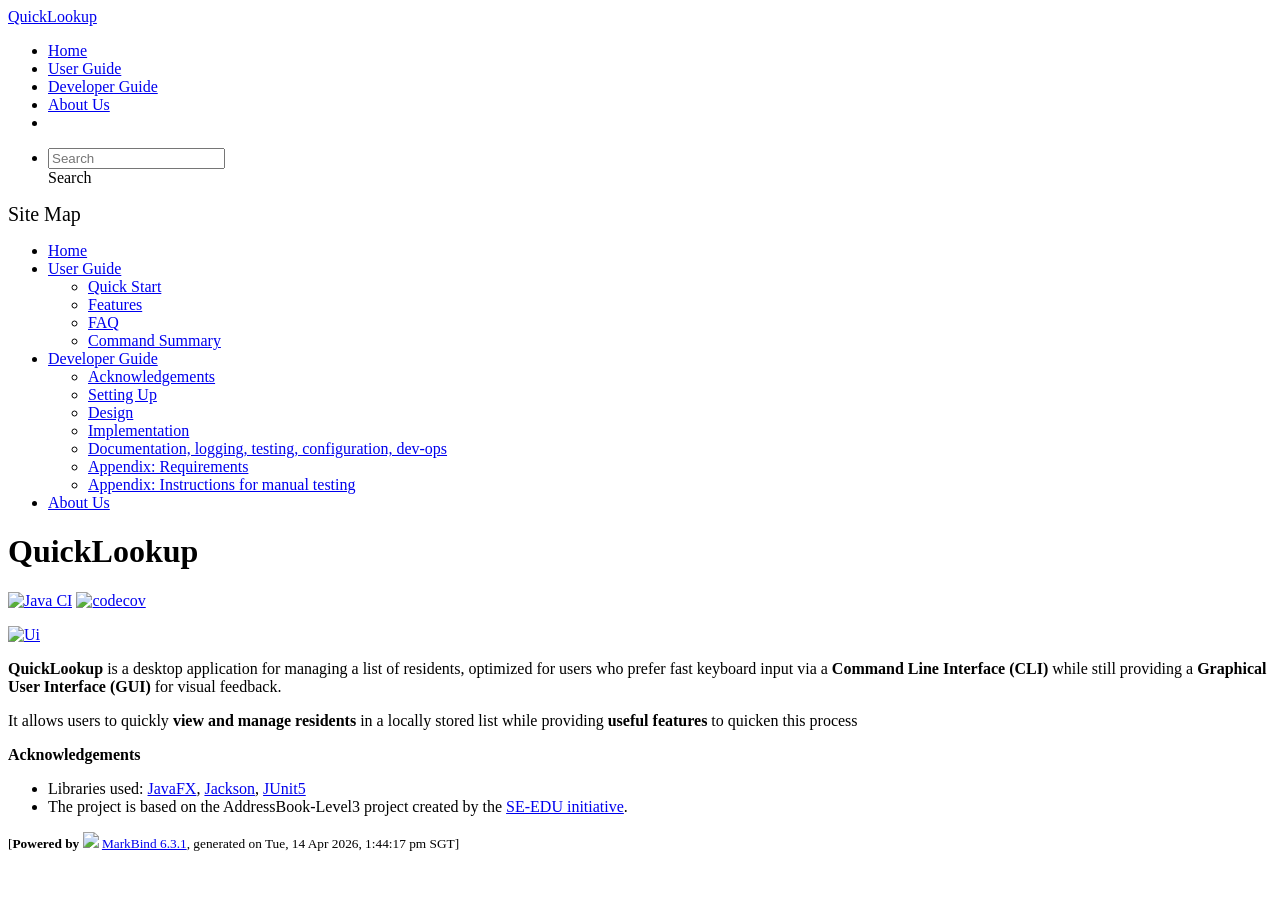
==== commit da0afdb5: "deploy: bae119023d357314b256be578aae20afd08e6665" ====
--- a/index.html
+++ b/index.html
@@ -12,7 +12,7 @@
   const baseUrl = '/tp'
 </script>
 <body  data-code-theme="light">
-<div id="app"><!--[--><header sticky><div data-v-26aac3dc><nav class="navbar navbar-expand-md d-print-none navbar-dark bg-dark" data-v-26aac3dc><div class="container-fluid" data-v-26aac3dc><div class="navbar-left" data-v-26aac3dc><!--[--><a href="/tp/index.html" title="Home" class="navbar-brand">QuickLookup</a><!--]--></div><div class="navbar-default" data-v-26aac3dc><ul class="navbar-nav me-auto mt-2 mt-lg-0" data-v-26aac3dc><!--[--> <li><a href="/tp/index.html" class="nav-link">Home</a></li> <li><a href="/tp/UserGuide.html" class="nav-link">User Guide</a></li> <li><a href="/tp/DeveloperGuide.html" class="nav-link">Developer Guide</a></li> <li><a href="/tp/AboutUs.html" class="nav-link">About Us</a></li> <li><a href="https://github.com/AY2526S2-CS2103-T11-4/tp" target="_blank" class="nav-link"><span><span aria-hidden="true" class="fab fa-github"></span></span></a></li> <!--]--></ul></div><ul class="navbar-nav navbar-right" data-v-26aac3dc><!--[--><li><form class="navbar-form"><div style="position:relative;" class="dropdown" data-v-00e26d0a><!--[--><input value="" data-bs-toggle="dropdown" type="text" class="form-control" placeholder="Search" autocomplete="off" data-v-00e26d0a><div class="form-control placeholder-div-hidden" data-v-00e26d0a>Search</div><!--]--><ul class="dropdown-menu search-dropdown-menu dropdown-menu-hidden dropdown-menu-end" data-v-00e26d0a><!--[--><!--]--></ul></div></form></li><!--]--></ul></div></nav><div style="display:none;" class="lower-navbar-container" data-v-26aac3dc><!--[--><!----><!----><!--]--></div></div></header> <div id="flex-body"><nav id="site-nav" data-v-6b1b63d2><!--[--><div class="site-nav-top"><div class="fw-bold mb-2" style="font-size:1.25rem;">Site Map</div></div> <div class="nav-component slim-scroll"><div class="site-nav-root"><!--[--><ul class="site-nav-list site-nav-list-root" data-v-6b1b63d2><!--[--><li><div class="site-nav-default-list-item site-nav-list-item-0" onclick="handleSiteNavClick(this)"><a href="/tp/index.html">Home</a></div></li> <li><div class="site-nav-default-list-item site-nav-list-item-0" onclick="handleSiteNavClick(this)"><a href="/tp/UserGuide.html">User Guide</a> <div class="site-nav-dropdown-btn-container"><i class="site-nav-dropdown-btn-icon site-nav-rotate-icon" onclick="handleSiteNavClick(this.parentNode.parentNode, false); event.stopPropagation();"><span class="glyphicon glyphicon-menu-down" aria-hidden="true"></span></i></div></div><ul class="site-nav-dropdown-container site-nav-dropdown-container-open site-nav-list"><li><div class="site-nav-default-list-item site-nav-list-item-1" onclick="handleSiteNavClick(this)"><a href="/tp/UserGuide.html#quick-start">Quick Start</a></div></li> <li><div class="site-nav-default-list-item site-nav-list-item-1" onclick="handleSiteNavClick(this)"><a href="/tp/UserGuide.html#features">Features</a></div></li> <li><div class="site-nav-default-list-item site-nav-list-item-1" onclick="handleSiteNavClick(this)"><a href="/tp/UserGuide.html#faq">FAQ</a></div></li> <li><div class="site-nav-default-list-item site-nav-list-item-1" onclick="handleSiteNavClick(this)"><a href="/tp/UserGuide.html#faq">Command Summary</a></div></li></ul></li> <li><div class="site-nav-default-list-item site-nav-list-item-0" onclick="handleSiteNavClick(this)"><a href="/tp/DeveloperGuide.html">Developer Guide</a> <div class="site-nav-dropdown-btn-container"><i class="site-nav-dropdown-btn-icon site-nav-rotate-icon" onclick="handleSiteNavClick(this.parentNode.parentNode, false); event.stopPropagation();"><span class="glyphicon glyphicon-menu-down" aria-hidden="true"></span></i></div></div><ul class="site-nav-dropdown-container site-nav-dropdown-container-open site-nav-list"><li><div class="site-nav-default-list-item site-nav-list-item-1" onclick="handleSiteNavClick(this)"><a href="/tp/DeveloperGuide.html#acknowledgements">Acknowledgements</a></div></li> <li><div class="site-nav-default-list-item site-nav-list-item-1" onclick="handleSiteNavClick(this)"><a href="/tp/DeveloperGuide.html#setting-up-getting-started">Setting Up</a></div></li> <li><div class="site-nav-default-list-item site-nav-list-item-1" onclick="handleSiteNavClick(this)"><a href="/tp/DeveloperGuide.html#design">Design</a></div></li> <li><div class="site-nav-default-list-item site-nav-list-item-1" onclick="handleSiteNavClick(this)"><a href="/tp/DeveloperGuide.html#implementation">Implementation</a></div></li> <li><div class="site-nav-default-list-item site-nav-list-item-1" onclick="handleSiteNavClick(this)"><a href="/tp/DeveloperGuide.html#documentation-logging-testing-configuration-dev-ops">Documentation, logging, testing, configuration, dev-ops</a></div></li> <li><div class="site-nav-default-list-item site-nav-list-item-1" onclick="handleSiteNavClick(this)"><a href="/tp/DeveloperGuide.html#appendix-requirements">Appendix: Requirements</a></div></li> <li><div class="site-nav-default-list-item site-nav-list-item-1" onclick="handleSiteNavClick(this)"><a href="/tp/DeveloperGuide.html#appendix-instructions-for-manual-testing">Appendix: Instructions for manual testing</a></div></li></ul></li> <li><div class="site-nav-default-list-item site-nav-list-item-0" onclick="handleSiteNavClick(this)"><a href="/tp/AboutUs.html">About Us</a></div></li><!--]--><!--v-if--></ul><!--]--></div></div><!--]--><!--v-if--></nav> <div id="content-wrapper"><h1 id="quicklookup">QuickLookup<a class="fa fa-anchor" href="#quicklookup" onclick="event.stopPropagation()"></a></h1> <p><a href="https://github.com/AY2526S2-CS2103-T11-4/tp/actions/workflows/gradle.yml"><img src="https://github.com/AY2526S2-CS2103-T11-4/tp/actions/workflows/gradle.yml/badge.svg" alt="Java CI" class="img-fluid"></a> <a href="https://codecov.io/gh/AY2526S2-CS2103-T11-4/tp"><img src="https://codecov.io/gh/AY2526S2-CS2103-T11-4/tp/graph/badge.svg?token=CC97N9C65S" alt="codecov" class="img-fluid"></a></p> <p><a href="/tp/images/Ui.png" target="_self"><img src="/tp/images/Ui.png" alt="Ui" class="img-fluid"></a></p> <p><strong>QuickLookup</strong> is a desktop application for managing a list of residents, optimized for users who prefer fast keyboard input via a <strong>Command Line Interface (CLI)</strong> while still providing a <strong>Graphical User Interface (GUI)</strong> for visual feedback.</p> <p>It allows users to quickly <strong>view and manage residents</strong> in a locally stored list while providing <strong>useful features</strong> to quicken this process</p> <p><strong>Acknowledgements</strong></p> <ul><li>Libraries used: <a href="https://openjfx.io/">JavaFX</a>, <a href="https://github.com/FasterXML/jackson">Jackson</a>, <a href="https://github.com/junit-team/junit5">JUnit5</a></li> <li>The project is based on the AddressBook-Level3 project created by the <a href="https://se-education.org">SE-EDU initiative</a>.</li></ul></div> <nav id="page-nav" data-v-6b1b63d2><!--[--><div class="nav-component slim-scroll"></div><!--]--><!--v-if--></nav> <div class="scroll-top-button fa-lg d-print-none" style="display:none;bottom:2%;right:2%;position:fixed;" aria-hidden="true"><!--[--><i class="fas fa-arrow-circle-up"></i><!--]--></div></div> <footer><div class="text-center"><small>[<span><strong>Powered by</strong></span> <img src="https://markbind.org/favicon.ico" width="30"> <a href="https://markbind.org/">MarkBind 6.3.1</a>, generated on Tue, 14 Apr 2026, 12:53:46 pm SGT]</small></div></footer><!--]--></div>
+<div id="app"><!--[--><header sticky><div data-v-26aac3dc><nav class="navbar navbar-expand-md d-print-none navbar-dark bg-dark" data-v-26aac3dc><div class="container-fluid" data-v-26aac3dc><div class="navbar-left" data-v-26aac3dc><!--[--><a href="/tp/index.html" title="Home" class="navbar-brand">QuickLookup</a><!--]--></div><div class="navbar-default" data-v-26aac3dc><ul class="navbar-nav me-auto mt-2 mt-lg-0" data-v-26aac3dc><!--[--> <li><a href="/tp/index.html" class="nav-link">Home</a></li> <li><a href="/tp/UserGuide.html" class="nav-link">User Guide</a></li> <li><a href="/tp/DeveloperGuide.html" class="nav-link">Developer Guide</a></li> <li><a href="/tp/AboutUs.html" class="nav-link">About Us</a></li> <li><a href="https://github.com/AY2526S2-CS2103-T11-4/tp" target="_blank" class="nav-link"><span><span aria-hidden="true" class="fab fa-github"></span></span></a></li> <!--]--></ul></div><ul class="navbar-nav navbar-right" data-v-26aac3dc><!--[--><li><form class="navbar-form"><div style="position:relative;" class="dropdown" data-v-00e26d0a><!--[--><input value="" data-bs-toggle="dropdown" type="text" class="form-control" placeholder="Search" autocomplete="off" data-v-00e26d0a><div class="form-control placeholder-div-hidden" data-v-00e26d0a>Search</div><!--]--><ul class="dropdown-menu search-dropdown-menu dropdown-menu-hidden dropdown-menu-end" data-v-00e26d0a><!--[--><!--]--></ul></div></form></li><!--]--></ul></div></nav><div style="display:none;" class="lower-navbar-container" data-v-26aac3dc><!--[--><!----><!----><!--]--></div></div></header> <div id="flex-body"><nav id="site-nav" data-v-6b1b63d2><!--[--><div class="site-nav-top"><div class="fw-bold mb-2" style="font-size:1.25rem;">Site Map</div></div> <div class="nav-component slim-scroll"><div class="site-nav-root"><!--[--><ul class="site-nav-list site-nav-list-root" data-v-6b1b63d2><!--[--><li><div class="site-nav-default-list-item site-nav-list-item-0" onclick="handleSiteNavClick(this)"><a href="/tp/index.html">Home</a></div></li> <li><div class="site-nav-default-list-item site-nav-list-item-0" onclick="handleSiteNavClick(this)"><a href="/tp/UserGuide.html">User Guide</a> <div class="site-nav-dropdown-btn-container"><i class="site-nav-dropdown-btn-icon site-nav-rotate-icon" onclick="handleSiteNavClick(this.parentNode.parentNode, false); event.stopPropagation();"><span class="glyphicon glyphicon-menu-down" aria-hidden="true"></span></i></div></div><ul class="site-nav-dropdown-container site-nav-dropdown-container-open site-nav-list"><li><div class="site-nav-default-list-item site-nav-list-item-1" onclick="handleSiteNavClick(this)"><a href="/tp/UserGuide.html#quick-start">Quick Start</a></div></li> <li><div class="site-nav-default-list-item site-nav-list-item-1" onclick="handleSiteNavClick(this)"><a href="/tp/UserGuide.html#features">Features</a></div></li> <li><div class="site-nav-default-list-item site-nav-list-item-1" onclick="handleSiteNavClick(this)"><a href="/tp/UserGuide.html#faq">FAQ</a></div></li> <li><div class="site-nav-default-list-item site-nav-list-item-1" onclick="handleSiteNavClick(this)"><a href="/tp/UserGuide.html#faq">Command Summary</a></div></li></ul></li> <li><div class="site-nav-default-list-item site-nav-list-item-0" onclick="handleSiteNavClick(this)"><a href="/tp/DeveloperGuide.html">Developer Guide</a> <div class="site-nav-dropdown-btn-container"><i class="site-nav-dropdown-btn-icon site-nav-rotate-icon" onclick="handleSiteNavClick(this.parentNode.parentNode, false); event.stopPropagation();"><span class="glyphicon glyphicon-menu-down" aria-hidden="true"></span></i></div></div><ul class="site-nav-dropdown-container site-nav-dropdown-container-open site-nav-list"><li><div class="site-nav-default-list-item site-nav-list-item-1" onclick="handleSiteNavClick(this)"><a href="/tp/DeveloperGuide.html#acknowledgements">Acknowledgements</a></div></li> <li><div class="site-nav-default-list-item site-nav-list-item-1" onclick="handleSiteNavClick(this)"><a href="/tp/DeveloperGuide.html#setting-up-getting-started">Setting Up</a></div></li> <li><div class="site-nav-default-list-item site-nav-list-item-1" onclick="handleSiteNavClick(this)"><a href="/tp/DeveloperGuide.html#design">Design</a></div></li> <li><div class="site-nav-default-list-item site-nav-list-item-1" onclick="handleSiteNavClick(this)"><a href="/tp/DeveloperGuide.html#implementation">Implementation</a></div></li> <li><div class="site-nav-default-list-item site-nav-list-item-1" onclick="handleSiteNavClick(this)"><a href="/tp/DeveloperGuide.html#documentation-logging-testing-configuration-dev-ops">Documentation, logging, testing, configuration, dev-ops</a></div></li> <li><div class="site-nav-default-list-item site-nav-list-item-1" onclick="handleSiteNavClick(this)"><a href="/tp/DeveloperGuide.html#appendix-requirements">Appendix: Requirements</a></div></li> <li><div class="site-nav-default-list-item site-nav-list-item-1" onclick="handleSiteNavClick(this)"><a href="/tp/DeveloperGuide.html#appendix-instructions-for-manual-testing">Appendix: Instructions for manual testing</a></div></li></ul></li> <li><div class="site-nav-default-list-item site-nav-list-item-0" onclick="handleSiteNavClick(this)"><a href="/tp/AboutUs.html">About Us</a></div></li><!--]--><!--v-if--></ul><!--]--></div></div><!--]--><!--v-if--></nav> <div id="content-wrapper"><h1 id="quicklookup">QuickLookup<a class="fa fa-anchor" href="#quicklookup" onclick="event.stopPropagation()"></a></h1> <p><a href="https://github.com/AY2526S2-CS2103-T11-4/tp/actions/workflows/gradle.yml"><img src="https://github.com/AY2526S2-CS2103-T11-4/tp/actions/workflows/gradle.yml/badge.svg" alt="Java CI" class="img-fluid"></a> <a href="https://codecov.io/gh/AY2526S2-CS2103-T11-4/tp"><img src="https://codecov.io/gh/AY2526S2-CS2103-T11-4/tp/graph/badge.svg?token=CC97N9C65S" alt="codecov" class="img-fluid"></a></p> <p><a href="/tp/images/Ui.png" target="_self"><img src="/tp/images/Ui.png" alt="Ui" class="img-fluid"></a></p> <p><strong>QuickLookup</strong> is a desktop application for managing a list of residents, optimized for users who prefer fast keyboard input via a <strong>Command Line Interface (CLI)</strong> while still providing a <strong>Graphical User Interface (GUI)</strong> for visual feedback.</p> <p>It allows users to quickly <strong>view and manage residents</strong> in a locally stored list while providing <strong>useful features</strong> to quicken this process</p> <p><strong>Acknowledgements</strong></p> <ul><li>Libraries used: <a href="https://openjfx.io/">JavaFX</a>, <a href="https://github.com/FasterXML/jackson">Jackson</a>, <a href="https://github.com/junit-team/junit5">JUnit5</a></li> <li>The project is based on the AddressBook-Level3 project created by the <a href="https://se-education.org">SE-EDU initiative</a>.</li></ul></div> <nav id="page-nav" data-v-6b1b63d2><!--[--><div class="nav-component slim-scroll"></div><!--]--><!--v-if--></nav> <div class="scroll-top-button fa-lg d-print-none" style="display:none;bottom:2%;right:2%;position:fixed;" aria-hidden="true"><!--[--><i class="fas fa-arrow-circle-up"></i><!--]--></div></div> <footer><div class="text-center"><small>[<span><strong>Powered by</strong></span> <img src="https://markbind.org/favicon.ico" width="30"> <a href="https://markbind.org/">MarkBind 6.3.1</a>, generated on Tue, 14 Apr 2026, 1:44:17 pm SGT]</small></div></footer><!--]--></div>
 </body><script src="/tp/markbind/js/bootstrap-utility.min.js"></script>
 <script src="/tp/markbind/js/polyfill.min.js"></script>
 <script src="/tp/markbind/js/vue.global.prod.min.js"></script>
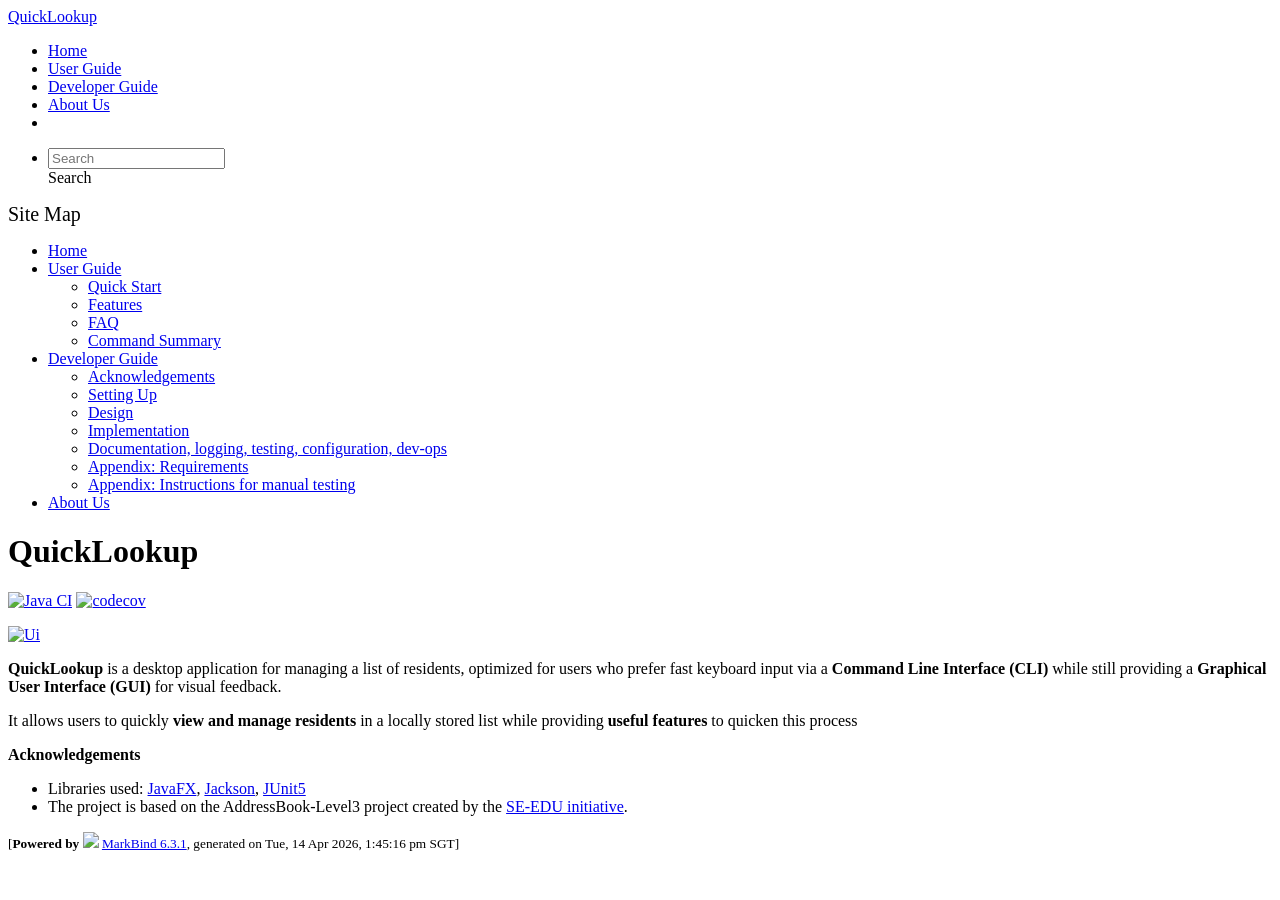
==== commit 1c925aef: "deploy: 6a670a32431b40775c29a8d8eab20606bdaf69ed" ====
--- a/index.html
+++ b/index.html
@@ -12,7 +12,7 @@
   const baseUrl = '/tp'
 </script>
 <body  data-code-theme="light">
-<div id="app"><!--[--><header sticky><div data-v-26aac3dc><nav class="navbar navbar-expand-md d-print-none navbar-dark bg-dark" data-v-26aac3dc><div class="container-fluid" data-v-26aac3dc><div class="navbar-left" data-v-26aac3dc><!--[--><a href="/tp/index.html" title="Home" class="navbar-brand">QuickLookup</a><!--]--></div><div class="navbar-default" data-v-26aac3dc><ul class="navbar-nav me-auto mt-2 mt-lg-0" data-v-26aac3dc><!--[--> <li><a href="/tp/index.html" class="nav-link">Home</a></li> <li><a href="/tp/UserGuide.html" class="nav-link">User Guide</a></li> <li><a href="/tp/DeveloperGuide.html" class="nav-link">Developer Guide</a></li> <li><a href="/tp/AboutUs.html" class="nav-link">About Us</a></li> <li><a href="https://github.com/AY2526S2-CS2103-T11-4/tp" target="_blank" class="nav-link"><span><span aria-hidden="true" class="fab fa-github"></span></span></a></li> <!--]--></ul></div><ul class="navbar-nav navbar-right" data-v-26aac3dc><!--[--><li><form class="navbar-form"><div style="position:relative;" class="dropdown" data-v-00e26d0a><!--[--><input value="" data-bs-toggle="dropdown" type="text" class="form-control" placeholder="Search" autocomplete="off" data-v-00e26d0a><div class="form-control placeholder-div-hidden" data-v-00e26d0a>Search</div><!--]--><ul class="dropdown-menu search-dropdown-menu dropdown-menu-hidden dropdown-menu-end" data-v-00e26d0a><!--[--><!--]--></ul></div></form></li><!--]--></ul></div></nav><div style="display:none;" class="lower-navbar-container" data-v-26aac3dc><!--[--><!----><!----><!--]--></div></div></header> <div id="flex-body"><nav id="site-nav" data-v-6b1b63d2><!--[--><div class="site-nav-top"><div class="fw-bold mb-2" style="font-size:1.25rem;">Site Map</div></div> <div class="nav-component slim-scroll"><div class="site-nav-root"><!--[--><ul class="site-nav-list site-nav-list-root" data-v-6b1b63d2><!--[--><li><div class="site-nav-default-list-item site-nav-list-item-0" onclick="handleSiteNavClick(this)"><a href="/tp/index.html">Home</a></div></li> <li><div class="site-nav-default-list-item site-nav-list-item-0" onclick="handleSiteNavClick(this)"><a href="/tp/UserGuide.html">User Guide</a> <div class="site-nav-dropdown-btn-container"><i class="site-nav-dropdown-btn-icon site-nav-rotate-icon" onclick="handleSiteNavClick(this.parentNode.parentNode, false); event.stopPropagation();"><span class="glyphicon glyphicon-menu-down" aria-hidden="true"></span></i></div></div><ul class="site-nav-dropdown-container site-nav-dropdown-container-open site-nav-list"><li><div class="site-nav-default-list-item site-nav-list-item-1" onclick="handleSiteNavClick(this)"><a href="/tp/UserGuide.html#quick-start">Quick Start</a></div></li> <li><div class="site-nav-default-list-item site-nav-list-item-1" onclick="handleSiteNavClick(this)"><a href="/tp/UserGuide.html#features">Features</a></div></li> <li><div class="site-nav-default-list-item site-nav-list-item-1" onclick="handleSiteNavClick(this)"><a href="/tp/UserGuide.html#faq">FAQ</a></div></li> <li><div class="site-nav-default-list-item site-nav-list-item-1" onclick="handleSiteNavClick(this)"><a href="/tp/UserGuide.html#faq">Command Summary</a></div></li></ul></li> <li><div class="site-nav-default-list-item site-nav-list-item-0" onclick="handleSiteNavClick(this)"><a href="/tp/DeveloperGuide.html">Developer Guide</a> <div class="site-nav-dropdown-btn-container"><i class="site-nav-dropdown-btn-icon site-nav-rotate-icon" onclick="handleSiteNavClick(this.parentNode.parentNode, false); event.stopPropagation();"><span class="glyphicon glyphicon-menu-down" aria-hidden="true"></span></i></div></div><ul class="site-nav-dropdown-container site-nav-dropdown-container-open site-nav-list"><li><div class="site-nav-default-list-item site-nav-list-item-1" onclick="handleSiteNavClick(this)"><a href="/tp/DeveloperGuide.html#acknowledgements">Acknowledgements</a></div></li> <li><div class="site-nav-default-list-item site-nav-list-item-1" onclick="handleSiteNavClick(this)"><a href="/tp/DeveloperGuide.html#setting-up-getting-started">Setting Up</a></div></li> <li><div class="site-nav-default-list-item site-nav-list-item-1" onclick="handleSiteNavClick(this)"><a href="/tp/DeveloperGuide.html#design">Design</a></div></li> <li><div class="site-nav-default-list-item site-nav-list-item-1" onclick="handleSiteNavClick(this)"><a href="/tp/DeveloperGuide.html#implementation">Implementation</a></div></li> <li><div class="site-nav-default-list-item site-nav-list-item-1" onclick="handleSiteNavClick(this)"><a href="/tp/DeveloperGuide.html#documentation-logging-testing-configuration-dev-ops">Documentation, logging, testing, configuration, dev-ops</a></div></li> <li><div class="site-nav-default-list-item site-nav-list-item-1" onclick="handleSiteNavClick(this)"><a href="/tp/DeveloperGuide.html#appendix-requirements">Appendix: Requirements</a></div></li> <li><div class="site-nav-default-list-item site-nav-list-item-1" onclick="handleSiteNavClick(this)"><a href="/tp/DeveloperGuide.html#appendix-instructions-for-manual-testing">Appendix: Instructions for manual testing</a></div></li></ul></li> <li><div class="site-nav-default-list-item site-nav-list-item-0" onclick="handleSiteNavClick(this)"><a href="/tp/AboutUs.html">About Us</a></div></li><!--]--><!--v-if--></ul><!--]--></div></div><!--]--><!--v-if--></nav> <div id="content-wrapper"><h1 id="quicklookup">QuickLookup<a class="fa fa-anchor" href="#quicklookup" onclick="event.stopPropagation()"></a></h1> <p><a href="https://github.com/AY2526S2-CS2103-T11-4/tp/actions/workflows/gradle.yml"><img src="https://github.com/AY2526S2-CS2103-T11-4/tp/actions/workflows/gradle.yml/badge.svg" alt="Java CI" class="img-fluid"></a> <a href="https://codecov.io/gh/AY2526S2-CS2103-T11-4/tp"><img src="https://codecov.io/gh/AY2526S2-CS2103-T11-4/tp/graph/badge.svg?token=CC97N9C65S" alt="codecov" class="img-fluid"></a></p> <p><a href="/tp/images/Ui.png" target="_self"><img src="/tp/images/Ui.png" alt="Ui" class="img-fluid"></a></p> <p><strong>QuickLookup</strong> is a desktop application for managing a list of residents, optimized for users who prefer fast keyboard input via a <strong>Command Line Interface (CLI)</strong> while still providing a <strong>Graphical User Interface (GUI)</strong> for visual feedback.</p> <p>It allows users to quickly <strong>view and manage residents</strong> in a locally stored list while providing <strong>useful features</strong> to quicken this process</p> <p><strong>Acknowledgements</strong></p> <ul><li>Libraries used: <a href="https://openjfx.io/">JavaFX</a>, <a href="https://github.com/FasterXML/jackson">Jackson</a>, <a href="https://github.com/junit-team/junit5">JUnit5</a></li> <li>The project is based on the AddressBook-Level3 project created by the <a href="https://se-education.org">SE-EDU initiative</a>.</li></ul></div> <nav id="page-nav" data-v-6b1b63d2><!--[--><div class="nav-component slim-scroll"></div><!--]--><!--v-if--></nav> <div class="scroll-top-button fa-lg d-print-none" style="display:none;bottom:2%;right:2%;position:fixed;" aria-hidden="true"><!--[--><i class="fas fa-arrow-circle-up"></i><!--]--></div></div> <footer><div class="text-center"><small>[<span><strong>Powered by</strong></span> <img src="https://markbind.org/favicon.ico" width="30"> <a href="https://markbind.org/">MarkBind 6.3.1</a>, generated on Tue, 14 Apr 2026, 1:44:17 pm SGT]</small></div></footer><!--]--></div>
+<div id="app"><!--[--><header sticky><div data-v-26aac3dc><nav class="navbar navbar-expand-md d-print-none navbar-dark bg-dark" data-v-26aac3dc><div class="container-fluid" data-v-26aac3dc><div class="navbar-left" data-v-26aac3dc><!--[--><a href="/tp/index.html" title="Home" class="navbar-brand">QuickLookup</a><!--]--></div><div class="navbar-default" data-v-26aac3dc><ul class="navbar-nav me-auto mt-2 mt-lg-0" data-v-26aac3dc><!--[--> <li><a href="/tp/index.html" class="nav-link">Home</a></li> <li><a href="/tp/UserGuide.html" class="nav-link">User Guide</a></li> <li><a href="/tp/DeveloperGuide.html" class="nav-link">Developer Guide</a></li> <li><a href="/tp/AboutUs.html" class="nav-link">About Us</a></li> <li><a href="https://github.com/AY2526S2-CS2103-T11-4/tp" target="_blank" class="nav-link"><span><span aria-hidden="true" class="fab fa-github"></span></span></a></li> <!--]--></ul></div><ul class="navbar-nav navbar-right" data-v-26aac3dc><!--[--><li><form class="navbar-form"><div style="position:relative;" class="dropdown" data-v-00e26d0a><!--[--><input value="" data-bs-toggle="dropdown" type="text" class="form-control" placeholder="Search" autocomplete="off" data-v-00e26d0a><div class="form-control placeholder-div-hidden" data-v-00e26d0a>Search</div><!--]--><ul class="dropdown-menu search-dropdown-menu dropdown-menu-hidden dropdown-menu-end" data-v-00e26d0a><!--[--><!--]--></ul></div></form></li><!--]--></ul></div></nav><div style="display:none;" class="lower-navbar-container" data-v-26aac3dc><!--[--><!----><!----><!--]--></div></div></header> <div id="flex-body"><nav id="site-nav" data-v-6b1b63d2><!--[--><div class="site-nav-top"><div class="fw-bold mb-2" style="font-size:1.25rem;">Site Map</div></div> <div class="nav-component slim-scroll"><div class="site-nav-root"><!--[--><ul class="site-nav-list site-nav-list-root" data-v-6b1b63d2><!--[--><li><div class="site-nav-default-list-item site-nav-list-item-0" onclick="handleSiteNavClick(this)"><a href="/tp/index.html">Home</a></div></li> <li><div class="site-nav-default-list-item site-nav-list-item-0" onclick="handleSiteNavClick(this)"><a href="/tp/UserGuide.html">User Guide</a> <div class="site-nav-dropdown-btn-container"><i class="site-nav-dropdown-btn-icon site-nav-rotate-icon" onclick="handleSiteNavClick(this.parentNode.parentNode, false); event.stopPropagation();"><span class="glyphicon glyphicon-menu-down" aria-hidden="true"></span></i></div></div><ul class="site-nav-dropdown-container site-nav-dropdown-container-open site-nav-list"><li><div class="site-nav-default-list-item site-nav-list-item-1" onclick="handleSiteNavClick(this)"><a href="/tp/UserGuide.html#quick-start">Quick Start</a></div></li> <li><div class="site-nav-default-list-item site-nav-list-item-1" onclick="handleSiteNavClick(this)"><a href="/tp/UserGuide.html#features">Features</a></div></li> <li><div class="site-nav-default-list-item site-nav-list-item-1" onclick="handleSiteNavClick(this)"><a href="/tp/UserGuide.html#faq">FAQ</a></div></li> <li><div class="site-nav-default-list-item site-nav-list-item-1" onclick="handleSiteNavClick(this)"><a href="/tp/UserGuide.html#faq">Command Summary</a></div></li></ul></li> <li><div class="site-nav-default-list-item site-nav-list-item-0" onclick="handleSiteNavClick(this)"><a href="/tp/DeveloperGuide.html">Developer Guide</a> <div class="site-nav-dropdown-btn-container"><i class="site-nav-dropdown-btn-icon site-nav-rotate-icon" onclick="handleSiteNavClick(this.parentNode.parentNode, false); event.stopPropagation();"><span class="glyphicon glyphicon-menu-down" aria-hidden="true"></span></i></div></div><ul class="site-nav-dropdown-container site-nav-dropdown-container-open site-nav-list"><li><div class="site-nav-default-list-item site-nav-list-item-1" onclick="handleSiteNavClick(this)"><a href="/tp/DeveloperGuide.html#acknowledgements">Acknowledgements</a></div></li> <li><div class="site-nav-default-list-item site-nav-list-item-1" onclick="handleSiteNavClick(this)"><a href="/tp/DeveloperGuide.html#setting-up-getting-started">Setting Up</a></div></li> <li><div class="site-nav-default-list-item site-nav-list-item-1" onclick="handleSiteNavClick(this)"><a href="/tp/DeveloperGuide.html#design">Design</a></div></li> <li><div class="site-nav-default-list-item site-nav-list-item-1" onclick="handleSiteNavClick(this)"><a href="/tp/DeveloperGuide.html#implementation">Implementation</a></div></li> <li><div class="site-nav-default-list-item site-nav-list-item-1" onclick="handleSiteNavClick(this)"><a href="/tp/DeveloperGuide.html#documentation-logging-testing-configuration-dev-ops">Documentation, logging, testing, configuration, dev-ops</a></div></li> <li><div class="site-nav-default-list-item site-nav-list-item-1" onclick="handleSiteNavClick(this)"><a href="/tp/DeveloperGuide.html#appendix-requirements">Appendix: Requirements</a></div></li> <li><div class="site-nav-default-list-item site-nav-list-item-1" onclick="handleSiteNavClick(this)"><a href="/tp/DeveloperGuide.html#appendix-instructions-for-manual-testing">Appendix: Instructions for manual testing</a></div></li></ul></li> <li><div class="site-nav-default-list-item site-nav-list-item-0" onclick="handleSiteNavClick(this)"><a href="/tp/AboutUs.html">About Us</a></div></li><!--]--><!--v-if--></ul><!--]--></div></div><!--]--><!--v-if--></nav> <div id="content-wrapper"><h1 id="quicklookup">QuickLookup<a class="fa fa-anchor" href="#quicklookup" onclick="event.stopPropagation()"></a></h1> <p><a href="https://github.com/AY2526S2-CS2103-T11-4/tp/actions/workflows/gradle.yml"><img src="https://github.com/AY2526S2-CS2103-T11-4/tp/actions/workflows/gradle.yml/badge.svg" alt="Java CI" class="img-fluid"></a> <a href="https://codecov.io/gh/AY2526S2-CS2103-T11-4/tp"><img src="https://codecov.io/gh/AY2526S2-CS2103-T11-4/tp/graph/badge.svg?token=CC97N9C65S" alt="codecov" class="img-fluid"></a></p> <p><a href="/tp/images/Ui.png" target="_self"><img src="/tp/images/Ui.png" alt="Ui" class="img-fluid"></a></p> <p><strong>QuickLookup</strong> is a desktop application for managing a list of residents, optimized for users who prefer fast keyboard input via a <strong>Command Line Interface (CLI)</strong> while still providing a <strong>Graphical User Interface (GUI)</strong> for visual feedback.</p> <p>It allows users to quickly <strong>view and manage residents</strong> in a locally stored list while providing <strong>useful features</strong> to quicken this process</p> <p><strong>Acknowledgements</strong></p> <ul><li>Libraries used: <a href="https://openjfx.io/">JavaFX</a>, <a href="https://github.com/FasterXML/jackson">Jackson</a>, <a href="https://github.com/junit-team/junit5">JUnit5</a></li> <li>The project is based on the AddressBook-Level3 project created by the <a href="https://se-education.org">SE-EDU initiative</a>.</li></ul></div> <nav id="page-nav" data-v-6b1b63d2><!--[--><div class="nav-component slim-scroll"></div><!--]--><!--v-if--></nav> <div class="scroll-top-button fa-lg d-print-none" style="display:none;bottom:2%;right:2%;position:fixed;" aria-hidden="true"><!--[--><i class="fas fa-arrow-circle-up"></i><!--]--></div></div> <footer><div class="text-center"><small>[<span><strong>Powered by</strong></span> <img src="https://markbind.org/favicon.ico" width="30"> <a href="https://markbind.org/">MarkBind 6.3.1</a>, generated on Tue, 14 Apr 2026, 1:45:16 pm SGT]</small></div></footer><!--]--></div>
 </body><script src="/tp/markbind/js/bootstrap-utility.min.js"></script>
 <script src="/tp/markbind/js/polyfill.min.js"></script>
 <script src="/tp/markbind/js/vue.global.prod.min.js"></script>
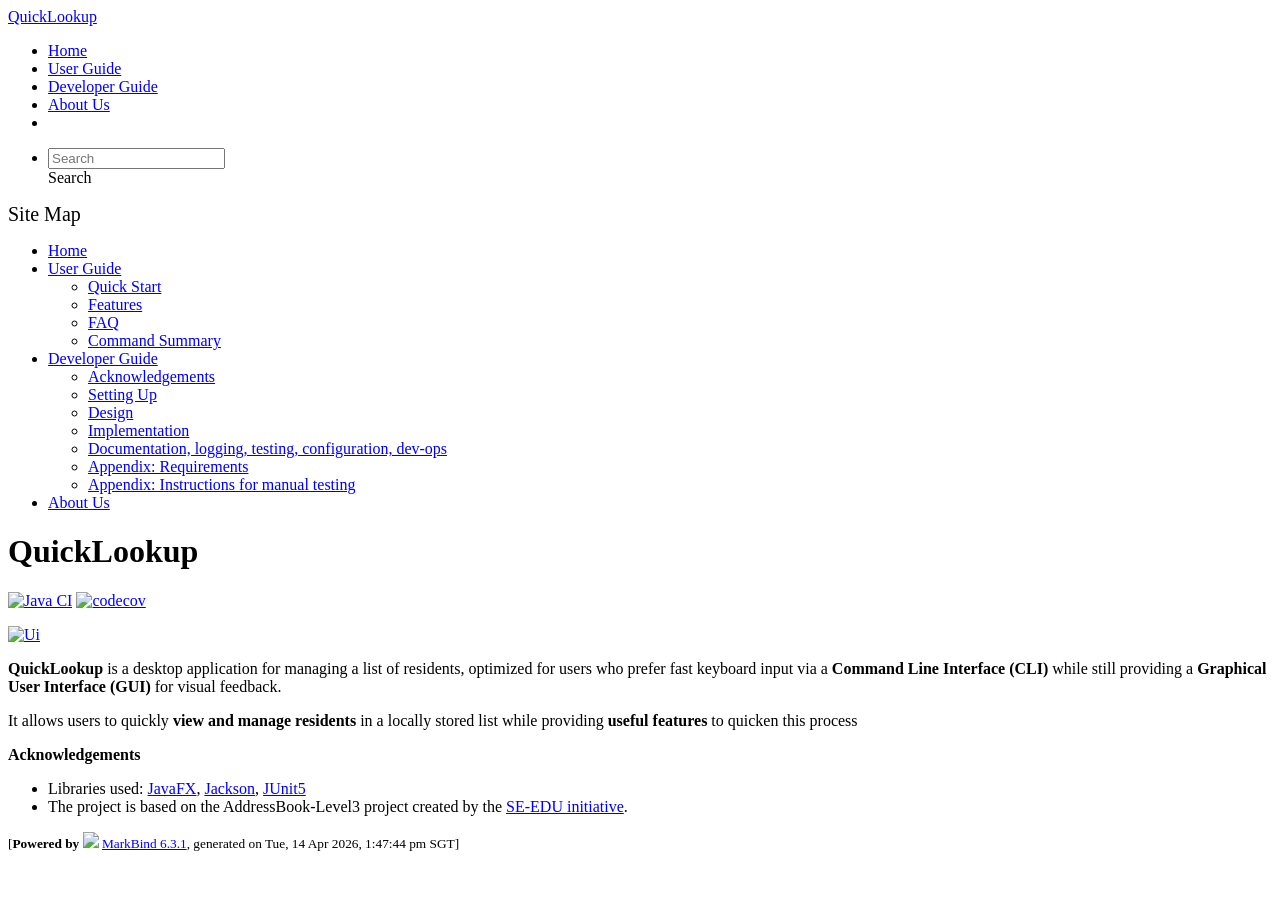
==== commit b9b9bc02: "deploy: f4443987877e9453402cb061bef898581cd508a6" ====
--- a/index.html
+++ b/index.html
@@ -12,7 +12,7 @@
   const baseUrl = '/tp'
 </script>
 <body  data-code-theme="light">
-<div id="app"><!--[--><header sticky><div data-v-26aac3dc><nav class="navbar navbar-expand-md d-print-none navbar-dark bg-dark" data-v-26aac3dc><div class="container-fluid" data-v-26aac3dc><div class="navbar-left" data-v-26aac3dc><!--[--><a href="/tp/index.html" title="Home" class="navbar-brand">QuickLookup</a><!--]--></div><div class="navbar-default" data-v-26aac3dc><ul class="navbar-nav me-auto mt-2 mt-lg-0" data-v-26aac3dc><!--[--> <li><a href="/tp/index.html" class="nav-link">Home</a></li> <li><a href="/tp/UserGuide.html" class="nav-link">User Guide</a></li> <li><a href="/tp/DeveloperGuide.html" class="nav-link">Developer Guide</a></li> <li><a href="/tp/AboutUs.html" class="nav-link">About Us</a></li> <li><a href="https://github.com/AY2526S2-CS2103-T11-4/tp" target="_blank" class="nav-link"><span><span aria-hidden="true" class="fab fa-github"></span></span></a></li> <!--]--></ul></div><ul class="navbar-nav navbar-right" data-v-26aac3dc><!--[--><li><form class="navbar-form"><div style="position:relative;" class="dropdown" data-v-00e26d0a><!--[--><input value="" data-bs-toggle="dropdown" type="text" class="form-control" placeholder="Search" autocomplete="off" data-v-00e26d0a><div class="form-control placeholder-div-hidden" data-v-00e26d0a>Search</div><!--]--><ul class="dropdown-menu search-dropdown-menu dropdown-menu-hidden dropdown-menu-end" data-v-00e26d0a><!--[--><!--]--></ul></div></form></li><!--]--></ul></div></nav><div style="display:none;" class="lower-navbar-container" data-v-26aac3dc><!--[--><!----><!----><!--]--></div></div></header> <div id="flex-body"><nav id="site-nav" data-v-6b1b63d2><!--[--><div class="site-nav-top"><div class="fw-bold mb-2" style="font-size:1.25rem;">Site Map</div></div> <div class="nav-component slim-scroll"><div class="site-nav-root"><!--[--><ul class="site-nav-list site-nav-list-root" data-v-6b1b63d2><!--[--><li><div class="site-nav-default-list-item site-nav-list-item-0" onclick="handleSiteNavClick(this)"><a href="/tp/index.html">Home</a></div></li> <li><div class="site-nav-default-list-item site-nav-list-item-0" onclick="handleSiteNavClick(this)"><a href="/tp/UserGuide.html">User Guide</a> <div class="site-nav-dropdown-btn-container"><i class="site-nav-dropdown-btn-icon site-nav-rotate-icon" onclick="handleSiteNavClick(this.parentNode.parentNode, false); event.stopPropagation();"><span class="glyphicon glyphicon-menu-down" aria-hidden="true"></span></i></div></div><ul class="site-nav-dropdown-container site-nav-dropdown-container-open site-nav-list"><li><div class="site-nav-default-list-item site-nav-list-item-1" onclick="handleSiteNavClick(this)"><a href="/tp/UserGuide.html#quick-start">Quick Start</a></div></li> <li><div class="site-nav-default-list-item site-nav-list-item-1" onclick="handleSiteNavClick(this)"><a href="/tp/UserGuide.html#features">Features</a></div></li> <li><div class="site-nav-default-list-item site-nav-list-item-1" onclick="handleSiteNavClick(this)"><a href="/tp/UserGuide.html#faq">FAQ</a></div></li> <li><div class="site-nav-default-list-item site-nav-list-item-1" onclick="handleSiteNavClick(this)"><a href="/tp/UserGuide.html#faq">Command Summary</a></div></li></ul></li> <li><div class="site-nav-default-list-item site-nav-list-item-0" onclick="handleSiteNavClick(this)"><a href="/tp/DeveloperGuide.html">Developer Guide</a> <div class="site-nav-dropdown-btn-container"><i class="site-nav-dropdown-btn-icon site-nav-rotate-icon" onclick="handleSiteNavClick(this.parentNode.parentNode, false); event.stopPropagation();"><span class="glyphicon glyphicon-menu-down" aria-hidden="true"></span></i></div></div><ul class="site-nav-dropdown-container site-nav-dropdown-container-open site-nav-list"><li><div class="site-nav-default-list-item site-nav-list-item-1" onclick="handleSiteNavClick(this)"><a href="/tp/DeveloperGuide.html#acknowledgements">Acknowledgements</a></div></li> <li><div class="site-nav-default-list-item site-nav-list-item-1" onclick="handleSiteNavClick(this)"><a href="/tp/DeveloperGuide.html#setting-up-getting-started">Setting Up</a></div></li> <li><div class="site-nav-default-list-item site-nav-list-item-1" onclick="handleSiteNavClick(this)"><a href="/tp/DeveloperGuide.html#design">Design</a></div></li> <li><div class="site-nav-default-list-item site-nav-list-item-1" onclick="handleSiteNavClick(this)"><a href="/tp/DeveloperGuide.html#implementation">Implementation</a></div></li> <li><div class="site-nav-default-list-item site-nav-list-item-1" onclick="handleSiteNavClick(this)"><a href="/tp/DeveloperGuide.html#documentation-logging-testing-configuration-dev-ops">Documentation, logging, testing, configuration, dev-ops</a></div></li> <li><div class="site-nav-default-list-item site-nav-list-item-1" onclick="handleSiteNavClick(this)"><a href="/tp/DeveloperGuide.html#appendix-requirements">Appendix: Requirements</a></div></li> <li><div class="site-nav-default-list-item site-nav-list-item-1" onclick="handleSiteNavClick(this)"><a href="/tp/DeveloperGuide.html#appendix-instructions-for-manual-testing">Appendix: Instructions for manual testing</a></div></li></ul></li> <li><div class="site-nav-default-list-item site-nav-list-item-0" onclick="handleSiteNavClick(this)"><a href="/tp/AboutUs.html">About Us</a></div></li><!--]--><!--v-if--></ul><!--]--></div></div><!--]--><!--v-if--></nav> <div id="content-wrapper"><h1 id="quicklookup">QuickLookup<a class="fa fa-anchor" href="#quicklookup" onclick="event.stopPropagation()"></a></h1> <p><a href="https://github.com/AY2526S2-CS2103-T11-4/tp/actions/workflows/gradle.yml"><img src="https://github.com/AY2526S2-CS2103-T11-4/tp/actions/workflows/gradle.yml/badge.svg" alt="Java CI" class="img-fluid"></a> <a href="https://codecov.io/gh/AY2526S2-CS2103-T11-4/tp"><img src="https://codecov.io/gh/AY2526S2-CS2103-T11-4/tp/graph/badge.svg?token=CC97N9C65S" alt="codecov" class="img-fluid"></a></p> <p><a href="/tp/images/Ui.png" target="_self"><img src="/tp/images/Ui.png" alt="Ui" class="img-fluid"></a></p> <p><strong>QuickLookup</strong> is a desktop application for managing a list of residents, optimized for users who prefer fast keyboard input via a <strong>Command Line Interface (CLI)</strong> while still providing a <strong>Graphical User Interface (GUI)</strong> for visual feedback.</p> <p>It allows users to quickly <strong>view and manage residents</strong> in a locally stored list while providing <strong>useful features</strong> to quicken this process</p> <p><strong>Acknowledgements</strong></p> <ul><li>Libraries used: <a href="https://openjfx.io/">JavaFX</a>, <a href="https://github.com/FasterXML/jackson">Jackson</a>, <a href="https://github.com/junit-team/junit5">JUnit5</a></li> <li>The project is based on the AddressBook-Level3 project created by the <a href="https://se-education.org">SE-EDU initiative</a>.</li></ul></div> <nav id="page-nav" data-v-6b1b63d2><!--[--><div class="nav-component slim-scroll"></div><!--]--><!--v-if--></nav> <div class="scroll-top-button fa-lg d-print-none" style="display:none;bottom:2%;right:2%;position:fixed;" aria-hidden="true"><!--[--><i class="fas fa-arrow-circle-up"></i><!--]--></div></div> <footer><div class="text-center"><small>[<span><strong>Powered by</strong></span> <img src="https://markbind.org/favicon.ico" width="30"> <a href="https://markbind.org/">MarkBind 6.3.1</a>, generated on Tue, 14 Apr 2026, 1:45:16 pm SGT]</small></div></footer><!--]--></div>
+<div id="app"><!--[--><header sticky><div data-v-26aac3dc><nav class="navbar navbar-expand-md d-print-none navbar-dark bg-dark" data-v-26aac3dc><div class="container-fluid" data-v-26aac3dc><div class="navbar-left" data-v-26aac3dc><!--[--><a href="/tp/index.html" title="Home" class="navbar-brand">QuickLookup</a><!--]--></div><div class="navbar-default" data-v-26aac3dc><ul class="navbar-nav me-auto mt-2 mt-lg-0" data-v-26aac3dc><!--[--> <li><a href="/tp/index.html" class="nav-link">Home</a></li> <li><a href="/tp/UserGuide.html" class="nav-link">User Guide</a></li> <li><a href="/tp/DeveloperGuide.html" class="nav-link">Developer Guide</a></li> <li><a href="/tp/AboutUs.html" class="nav-link">About Us</a></li> <li><a href="https://github.com/AY2526S2-CS2103-T11-4/tp" target="_blank" class="nav-link"><span><span aria-hidden="true" class="fab fa-github"></span></span></a></li> <!--]--></ul></div><ul class="navbar-nav navbar-right" data-v-26aac3dc><!--[--><li><form class="navbar-form"><div style="position:relative;" class="dropdown" data-v-00e26d0a><!--[--><input value="" data-bs-toggle="dropdown" type="text" class="form-control" placeholder="Search" autocomplete="off" data-v-00e26d0a><div class="form-control placeholder-div-hidden" data-v-00e26d0a>Search</div><!--]--><ul class="dropdown-menu search-dropdown-menu dropdown-menu-hidden dropdown-menu-end" data-v-00e26d0a><!--[--><!--]--></ul></div></form></li><!--]--></ul></div></nav><div style="display:none;" class="lower-navbar-container" data-v-26aac3dc><!--[--><!----><!----><!--]--></div></div></header> <div id="flex-body"><nav id="site-nav" data-v-6b1b63d2><!--[--><div class="site-nav-top"><div class="fw-bold mb-2" style="font-size:1.25rem;">Site Map</div></div> <div class="nav-component slim-scroll"><div class="site-nav-root"><!--[--><ul class="site-nav-list site-nav-list-root" data-v-6b1b63d2><!--[--><li><div class="site-nav-default-list-item site-nav-list-item-0" onclick="handleSiteNavClick(this)"><a href="/tp/index.html">Home</a></div></li> <li><div class="site-nav-default-list-item site-nav-list-item-0" onclick="handleSiteNavClick(this)"><a href="/tp/UserGuide.html">User Guide</a> <div class="site-nav-dropdown-btn-container"><i class="site-nav-dropdown-btn-icon site-nav-rotate-icon" onclick="handleSiteNavClick(this.parentNode.parentNode, false); event.stopPropagation();"><span class="glyphicon glyphicon-menu-down" aria-hidden="true"></span></i></div></div><ul class="site-nav-dropdown-container site-nav-dropdown-container-open site-nav-list"><li><div class="site-nav-default-list-item site-nav-list-item-1" onclick="handleSiteNavClick(this)"><a href="/tp/UserGuide.html#quick-start">Quick Start</a></div></li> <li><div class="site-nav-default-list-item site-nav-list-item-1" onclick="handleSiteNavClick(this)"><a href="/tp/UserGuide.html#features">Features</a></div></li> <li><div class="site-nav-default-list-item site-nav-list-item-1" onclick="handleSiteNavClick(this)"><a href="/tp/UserGuide.html#faq">FAQ</a></div></li> <li><div class="site-nav-default-list-item site-nav-list-item-1" onclick="handleSiteNavClick(this)"><a href="/tp/UserGuide.html#faq">Command Summary</a></div></li></ul></li> <li><div class="site-nav-default-list-item site-nav-list-item-0" onclick="handleSiteNavClick(this)"><a href="/tp/DeveloperGuide.html">Developer Guide</a> <div class="site-nav-dropdown-btn-container"><i class="site-nav-dropdown-btn-icon site-nav-rotate-icon" onclick="handleSiteNavClick(this.parentNode.parentNode, false); event.stopPropagation();"><span class="glyphicon glyphicon-menu-down" aria-hidden="true"></span></i></div></div><ul class="site-nav-dropdown-container site-nav-dropdown-container-open site-nav-list"><li><div class="site-nav-default-list-item site-nav-list-item-1" onclick="handleSiteNavClick(this)"><a href="/tp/DeveloperGuide.html#acknowledgements">Acknowledgements</a></div></li> <li><div class="site-nav-default-list-item site-nav-list-item-1" onclick="handleSiteNavClick(this)"><a href="/tp/DeveloperGuide.html#setting-up-getting-started">Setting Up</a></div></li> <li><div class="site-nav-default-list-item site-nav-list-item-1" onclick="handleSiteNavClick(this)"><a href="/tp/DeveloperGuide.html#design">Design</a></div></li> <li><div class="site-nav-default-list-item site-nav-list-item-1" onclick="handleSiteNavClick(this)"><a href="/tp/DeveloperGuide.html#implementation">Implementation</a></div></li> <li><div class="site-nav-default-list-item site-nav-list-item-1" onclick="handleSiteNavClick(this)"><a href="/tp/DeveloperGuide.html#documentation-logging-testing-configuration-dev-ops">Documentation, logging, testing, configuration, dev-ops</a></div></li> <li><div class="site-nav-default-list-item site-nav-list-item-1" onclick="handleSiteNavClick(this)"><a href="/tp/DeveloperGuide.html#appendix-requirements">Appendix: Requirements</a></div></li> <li><div class="site-nav-default-list-item site-nav-list-item-1" onclick="handleSiteNavClick(this)"><a href="/tp/DeveloperGuide.html#appendix-instructions-for-manual-testing">Appendix: Instructions for manual testing</a></div></li></ul></li> <li><div class="site-nav-default-list-item site-nav-list-item-0" onclick="handleSiteNavClick(this)"><a href="/tp/AboutUs.html">About Us</a></div></li><!--]--><!--v-if--></ul><!--]--></div></div><!--]--><!--v-if--></nav> <div id="content-wrapper"><h1 id="quicklookup">QuickLookup<a class="fa fa-anchor" href="#quicklookup" onclick="event.stopPropagation()"></a></h1> <p><a href="https://github.com/AY2526S2-CS2103-T11-4/tp/actions/workflows/gradle.yml"><img src="https://github.com/AY2526S2-CS2103-T11-4/tp/actions/workflows/gradle.yml/badge.svg" alt="Java CI" class="img-fluid"></a> <a href="https://codecov.io/gh/AY2526S2-CS2103-T11-4/tp"><img src="https://codecov.io/gh/AY2526S2-CS2103-T11-4/tp/graph/badge.svg?token=CC97N9C65S" alt="codecov" class="img-fluid"></a></p> <p><a href="/tp/images/Ui.png" target="_self"><img src="/tp/images/Ui.png" alt="Ui" class="img-fluid"></a></p> <p><strong>QuickLookup</strong> is a desktop application for managing a list of residents, optimized for users who prefer fast keyboard input via a <strong>Command Line Interface (CLI)</strong> while still providing a <strong>Graphical User Interface (GUI)</strong> for visual feedback.</p> <p>It allows users to quickly <strong>view and manage residents</strong> in a locally stored list while providing <strong>useful features</strong> to quicken this process</p> <p><strong>Acknowledgements</strong></p> <ul><li>Libraries used: <a href="https://openjfx.io/">JavaFX</a>, <a href="https://github.com/FasterXML/jackson">Jackson</a>, <a href="https://github.com/junit-team/junit5">JUnit5</a></li> <li>The project is based on the AddressBook-Level3 project created by the <a href="https://se-education.org">SE-EDU initiative</a>.</li></ul></div> <nav id="page-nav" data-v-6b1b63d2><!--[--><div class="nav-component slim-scroll"></div><!--]--><!--v-if--></nav> <div class="scroll-top-button fa-lg d-print-none" style="display:none;bottom:2%;right:2%;position:fixed;" aria-hidden="true"><!--[--><i class="fas fa-arrow-circle-up"></i><!--]--></div></div> <footer><div class="text-center"><small>[<span><strong>Powered by</strong></span> <img src="https://markbind.org/favicon.ico" width="30"> <a href="https://markbind.org/">MarkBind 6.3.1</a>, generated on Tue, 14 Apr 2026, 1:47:44 pm SGT]</small></div></footer><!--]--></div>
 </body><script src="/tp/markbind/js/bootstrap-utility.min.js"></script>
 <script src="/tp/markbind/js/polyfill.min.js"></script>
 <script src="/tp/markbind/js/vue.global.prod.min.js"></script>
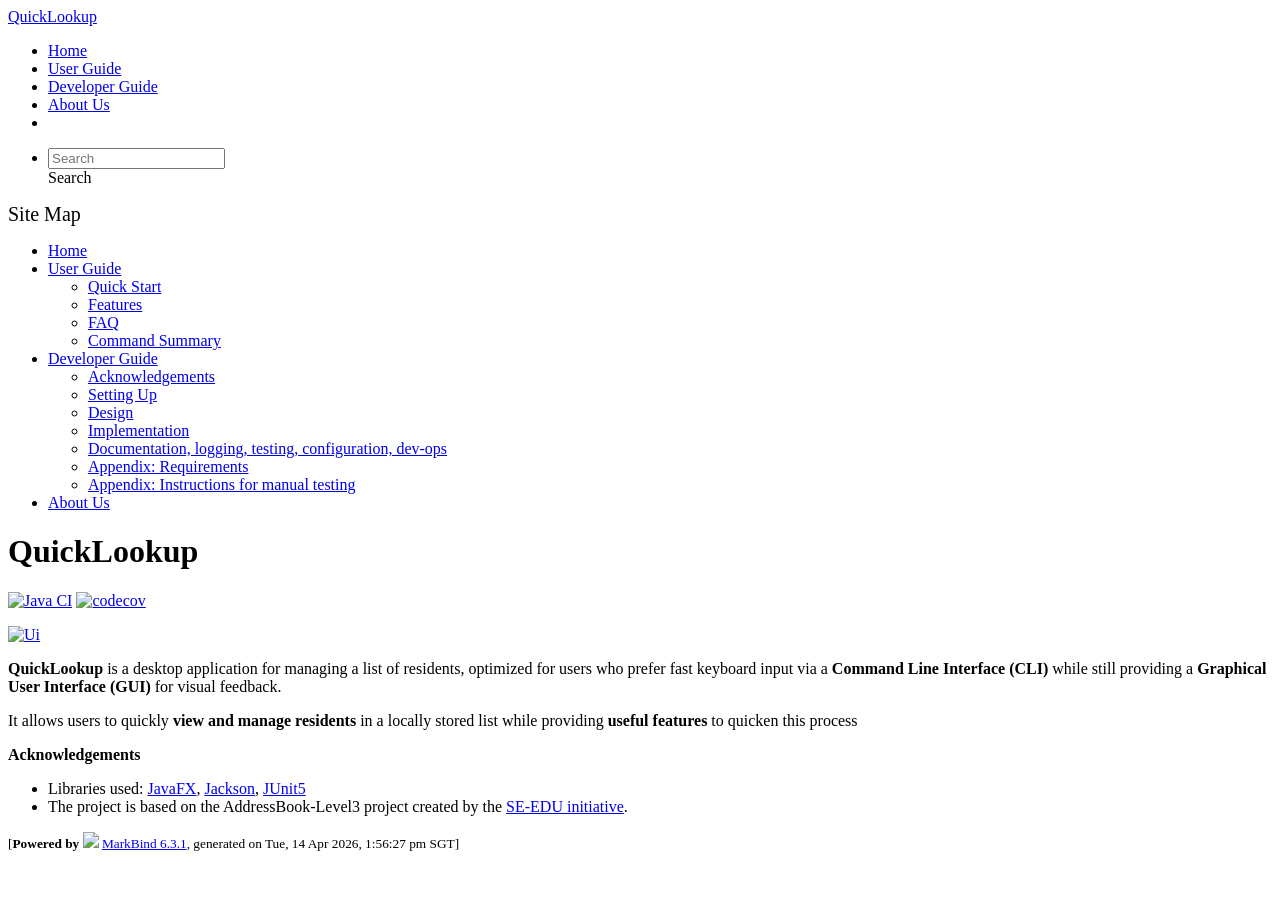
==== commit 90671965: "deploy: c5386a4a6010b50d7db89165ee57cea158ad98f1" ====
--- a/index.html
+++ b/index.html
@@ -12,7 +12,7 @@
   const baseUrl = '/tp'
 </script>
 <body  data-code-theme="light">
-<div id="app"><!--[--><header sticky><div data-v-26aac3dc><nav class="navbar navbar-expand-md d-print-none navbar-dark bg-dark" data-v-26aac3dc><div class="container-fluid" data-v-26aac3dc><div class="navbar-left" data-v-26aac3dc><!--[--><a href="/tp/index.html" title="Home" class="navbar-brand">QuickLookup</a><!--]--></div><div class="navbar-default" data-v-26aac3dc><ul class="navbar-nav me-auto mt-2 mt-lg-0" data-v-26aac3dc><!--[--> <li><a href="/tp/index.html" class="nav-link">Home</a></li> <li><a href="/tp/UserGuide.html" class="nav-link">User Guide</a></li> <li><a href="/tp/DeveloperGuide.html" class="nav-link">Developer Guide</a></li> <li><a href="/tp/AboutUs.html" class="nav-link">About Us</a></li> <li><a href="https://github.com/AY2526S2-CS2103-T11-4/tp" target="_blank" class="nav-link"><span><span aria-hidden="true" class="fab fa-github"></span></span></a></li> <!--]--></ul></div><ul class="navbar-nav navbar-right" data-v-26aac3dc><!--[--><li><form class="navbar-form"><div style="position:relative;" class="dropdown" data-v-00e26d0a><!--[--><input value="" data-bs-toggle="dropdown" type="text" class="form-control" placeholder="Search" autocomplete="off" data-v-00e26d0a><div class="form-control placeholder-div-hidden" data-v-00e26d0a>Search</div><!--]--><ul class="dropdown-menu search-dropdown-menu dropdown-menu-hidden dropdown-menu-end" data-v-00e26d0a><!--[--><!--]--></ul></div></form></li><!--]--></ul></div></nav><div style="display:none;" class="lower-navbar-container" data-v-26aac3dc><!--[--><!----><!----><!--]--></div></div></header> <div id="flex-body"><nav id="site-nav" data-v-6b1b63d2><!--[--><div class="site-nav-top"><div class="fw-bold mb-2" style="font-size:1.25rem;">Site Map</div></div> <div class="nav-component slim-scroll"><div class="site-nav-root"><!--[--><ul class="site-nav-list site-nav-list-root" data-v-6b1b63d2><!--[--><li><div class="site-nav-default-list-item site-nav-list-item-0" onclick="handleSiteNavClick(this)"><a href="/tp/index.html">Home</a></div></li> <li><div class="site-nav-default-list-item site-nav-list-item-0" onclick="handleSiteNavClick(this)"><a href="/tp/UserGuide.html">User Guide</a> <div class="site-nav-dropdown-btn-container"><i class="site-nav-dropdown-btn-icon site-nav-rotate-icon" onclick="handleSiteNavClick(this.parentNode.parentNode, false); event.stopPropagation();"><span class="glyphicon glyphicon-menu-down" aria-hidden="true"></span></i></div></div><ul class="site-nav-dropdown-container site-nav-dropdown-container-open site-nav-list"><li><div class="site-nav-default-list-item site-nav-list-item-1" onclick="handleSiteNavClick(this)"><a href="/tp/UserGuide.html#quick-start">Quick Start</a></div></li> <li><div class="site-nav-default-list-item site-nav-list-item-1" onclick="handleSiteNavClick(this)"><a href="/tp/UserGuide.html#features">Features</a></div></li> <li><div class="site-nav-default-list-item site-nav-list-item-1" onclick="handleSiteNavClick(this)"><a href="/tp/UserGuide.html#faq">FAQ</a></div></li> <li><div class="site-nav-default-list-item site-nav-list-item-1" onclick="handleSiteNavClick(this)"><a href="/tp/UserGuide.html#faq">Command Summary</a></div></li></ul></li> <li><div class="site-nav-default-list-item site-nav-list-item-0" onclick="handleSiteNavClick(this)"><a href="/tp/DeveloperGuide.html">Developer Guide</a> <div class="site-nav-dropdown-btn-container"><i class="site-nav-dropdown-btn-icon site-nav-rotate-icon" onclick="handleSiteNavClick(this.parentNode.parentNode, false); event.stopPropagation();"><span class="glyphicon glyphicon-menu-down" aria-hidden="true"></span></i></div></div><ul class="site-nav-dropdown-container site-nav-dropdown-container-open site-nav-list"><li><div class="site-nav-default-list-item site-nav-list-item-1" onclick="handleSiteNavClick(this)"><a href="/tp/DeveloperGuide.html#acknowledgements">Acknowledgements</a></div></li> <li><div class="site-nav-default-list-item site-nav-list-item-1" onclick="handleSiteNavClick(this)"><a href="/tp/DeveloperGuide.html#setting-up-getting-started">Setting Up</a></div></li> <li><div class="site-nav-default-list-item site-nav-list-item-1" onclick="handleSiteNavClick(this)"><a href="/tp/DeveloperGuide.html#design">Design</a></div></li> <li><div class="site-nav-default-list-item site-nav-list-item-1" onclick="handleSiteNavClick(this)"><a href="/tp/DeveloperGuide.html#implementation">Implementation</a></div></li> <li><div class="site-nav-default-list-item site-nav-list-item-1" onclick="handleSiteNavClick(this)"><a href="/tp/DeveloperGuide.html#documentation-logging-testing-configuration-dev-ops">Documentation, logging, testing, configuration, dev-ops</a></div></li> <li><div class="site-nav-default-list-item site-nav-list-item-1" onclick="handleSiteNavClick(this)"><a href="/tp/DeveloperGuide.html#appendix-requirements">Appendix: Requirements</a></div></li> <li><div class="site-nav-default-list-item site-nav-list-item-1" onclick="handleSiteNavClick(this)"><a href="/tp/DeveloperGuide.html#appendix-instructions-for-manual-testing">Appendix: Instructions for manual testing</a></div></li></ul></li> <li><div class="site-nav-default-list-item site-nav-list-item-0" onclick="handleSiteNavClick(this)"><a href="/tp/AboutUs.html">About Us</a></div></li><!--]--><!--v-if--></ul><!--]--></div></div><!--]--><!--v-if--></nav> <div id="content-wrapper"><h1 id="quicklookup">QuickLookup<a class="fa fa-anchor" href="#quicklookup" onclick="event.stopPropagation()"></a></h1> <p><a href="https://github.com/AY2526S2-CS2103-T11-4/tp/actions/workflows/gradle.yml"><img src="https://github.com/AY2526S2-CS2103-T11-4/tp/actions/workflows/gradle.yml/badge.svg" alt="Java CI" class="img-fluid"></a> <a href="https://codecov.io/gh/AY2526S2-CS2103-T11-4/tp"><img src="https://codecov.io/gh/AY2526S2-CS2103-T11-4/tp/graph/badge.svg?token=CC97N9C65S" alt="codecov" class="img-fluid"></a></p> <p><a href="/tp/images/Ui.png" target="_self"><img src="/tp/images/Ui.png" alt="Ui" class="img-fluid"></a></p> <p><strong>QuickLookup</strong> is a desktop application for managing a list of residents, optimized for users who prefer fast keyboard input via a <strong>Command Line Interface (CLI)</strong> while still providing a <strong>Graphical User Interface (GUI)</strong> for visual feedback.</p> <p>It allows users to quickly <strong>view and manage residents</strong> in a locally stored list while providing <strong>useful features</strong> to quicken this process</p> <p><strong>Acknowledgements</strong></p> <ul><li>Libraries used: <a href="https://openjfx.io/">JavaFX</a>, <a href="https://github.com/FasterXML/jackson">Jackson</a>, <a href="https://github.com/junit-team/junit5">JUnit5</a></li> <li>The project is based on the AddressBook-Level3 project created by the <a href="https://se-education.org">SE-EDU initiative</a>.</li></ul></div> <nav id="page-nav" data-v-6b1b63d2><!--[--><div class="nav-component slim-scroll"></div><!--]--><!--v-if--></nav> <div class="scroll-top-button fa-lg d-print-none" style="display:none;bottom:2%;right:2%;position:fixed;" aria-hidden="true"><!--[--><i class="fas fa-arrow-circle-up"></i><!--]--></div></div> <footer><div class="text-center"><small>[<span><strong>Powered by</strong></span> <img src="https://markbind.org/favicon.ico" width="30"> <a href="https://markbind.org/">MarkBind 6.3.1</a>, generated on Tue, 14 Apr 2026, 1:47:44 pm SGT]</small></div></footer><!--]--></div>
+<div id="app"><!--[--><header sticky><div data-v-26aac3dc><nav class="navbar navbar-expand-md d-print-none navbar-dark bg-dark" data-v-26aac3dc><div class="container-fluid" data-v-26aac3dc><div class="navbar-left" data-v-26aac3dc><!--[--><a href="/tp/index.html" title="Home" class="navbar-brand">QuickLookup</a><!--]--></div><div class="navbar-default" data-v-26aac3dc><ul class="navbar-nav me-auto mt-2 mt-lg-0" data-v-26aac3dc><!--[--> <li><a href="/tp/index.html" class="nav-link">Home</a></li> <li><a href="/tp/UserGuide.html" class="nav-link">User Guide</a></li> <li><a href="/tp/DeveloperGuide.html" class="nav-link">Developer Guide</a></li> <li><a href="/tp/AboutUs.html" class="nav-link">About Us</a></li> <li><a href="https://github.com/AY2526S2-CS2103-T11-4/tp" target="_blank" class="nav-link"><span><span aria-hidden="true" class="fab fa-github"></span></span></a></li> <!--]--></ul></div><ul class="navbar-nav navbar-right" data-v-26aac3dc><!--[--><li><form class="navbar-form"><div style="position:relative;" class="dropdown" data-v-00e26d0a><!--[--><input value="" data-bs-toggle="dropdown" type="text" class="form-control" placeholder="Search" autocomplete="off" data-v-00e26d0a><div class="form-control placeholder-div-hidden" data-v-00e26d0a>Search</div><!--]--><ul class="dropdown-menu search-dropdown-menu dropdown-menu-hidden dropdown-menu-end" data-v-00e26d0a><!--[--><!--]--></ul></div></form></li><!--]--></ul></div></nav><div style="display:none;" class="lower-navbar-container" data-v-26aac3dc><!--[--><!----><!----><!--]--></div></div></header> <div id="flex-body"><nav id="site-nav" data-v-6b1b63d2><!--[--><div class="site-nav-top"><div class="fw-bold mb-2" style="font-size:1.25rem;">Site Map</div></div> <div class="nav-component slim-scroll"><div class="site-nav-root"><!--[--><ul class="site-nav-list site-nav-list-root" data-v-6b1b63d2><!--[--><li><div class="site-nav-default-list-item site-nav-list-item-0" onclick="handleSiteNavClick(this)"><a href="/tp/index.html">Home</a></div></li> <li><div class="site-nav-default-list-item site-nav-list-item-0" onclick="handleSiteNavClick(this)"><a href="/tp/UserGuide.html">User Guide</a> <div class="site-nav-dropdown-btn-container"><i class="site-nav-dropdown-btn-icon site-nav-rotate-icon" onclick="handleSiteNavClick(this.parentNode.parentNode, false); event.stopPropagation();"><span class="glyphicon glyphicon-menu-down" aria-hidden="true"></span></i></div></div><ul class="site-nav-dropdown-container site-nav-dropdown-container-open site-nav-list"><li><div class="site-nav-default-list-item site-nav-list-item-1" onclick="handleSiteNavClick(this)"><a href="/tp/UserGuide.html#quick-start">Quick Start</a></div></li> <li><div class="site-nav-default-list-item site-nav-list-item-1" onclick="handleSiteNavClick(this)"><a href="/tp/UserGuide.html#features">Features</a></div></li> <li><div class="site-nav-default-list-item site-nav-list-item-1" onclick="handleSiteNavClick(this)"><a href="/tp/UserGuide.html#faq">FAQ</a></div></li> <li><div class="site-nav-default-list-item site-nav-list-item-1" onclick="handleSiteNavClick(this)"><a href="/tp/UserGuide.html#faq">Command Summary</a></div></li></ul></li> <li><div class="site-nav-default-list-item site-nav-list-item-0" onclick="handleSiteNavClick(this)"><a href="/tp/DeveloperGuide.html">Developer Guide</a> <div class="site-nav-dropdown-btn-container"><i class="site-nav-dropdown-btn-icon site-nav-rotate-icon" onclick="handleSiteNavClick(this.parentNode.parentNode, false); event.stopPropagation();"><span class="glyphicon glyphicon-menu-down" aria-hidden="true"></span></i></div></div><ul class="site-nav-dropdown-container site-nav-dropdown-container-open site-nav-list"><li><div class="site-nav-default-list-item site-nav-list-item-1" onclick="handleSiteNavClick(this)"><a href="/tp/DeveloperGuide.html#acknowledgements">Acknowledgements</a></div></li> <li><div class="site-nav-default-list-item site-nav-list-item-1" onclick="handleSiteNavClick(this)"><a href="/tp/DeveloperGuide.html#setting-up-getting-started">Setting Up</a></div></li> <li><div class="site-nav-default-list-item site-nav-list-item-1" onclick="handleSiteNavClick(this)"><a href="/tp/DeveloperGuide.html#design">Design</a></div></li> <li><div class="site-nav-default-list-item site-nav-list-item-1" onclick="handleSiteNavClick(this)"><a href="/tp/DeveloperGuide.html#implementation">Implementation</a></div></li> <li><div class="site-nav-default-list-item site-nav-list-item-1" onclick="handleSiteNavClick(this)"><a href="/tp/DeveloperGuide.html#documentation-logging-testing-configuration-dev-ops">Documentation, logging, testing, configuration, dev-ops</a></div></li> <li><div class="site-nav-default-list-item site-nav-list-item-1" onclick="handleSiteNavClick(this)"><a href="/tp/DeveloperGuide.html#appendix-requirements">Appendix: Requirements</a></div></li> <li><div class="site-nav-default-list-item site-nav-list-item-1" onclick="handleSiteNavClick(this)"><a href="/tp/DeveloperGuide.html#appendix-instructions-for-manual-testing">Appendix: Instructions for manual testing</a></div></li></ul></li> <li><div class="site-nav-default-list-item site-nav-list-item-0" onclick="handleSiteNavClick(this)"><a href="/tp/AboutUs.html">About Us</a></div></li><!--]--><!--v-if--></ul><!--]--></div></div><!--]--><!--v-if--></nav> <div id="content-wrapper"><h1 id="quicklookup">QuickLookup<a class="fa fa-anchor" href="#quicklookup" onclick="event.stopPropagation()"></a></h1> <p><a href="https://github.com/AY2526S2-CS2103-T11-4/tp/actions/workflows/gradle.yml"><img src="https://github.com/AY2526S2-CS2103-T11-4/tp/actions/workflows/gradle.yml/badge.svg" alt="Java CI" class="img-fluid"></a> <a href="https://codecov.io/gh/AY2526S2-CS2103-T11-4/tp"><img src="https://codecov.io/gh/AY2526S2-CS2103-T11-4/tp/graph/badge.svg?token=CC97N9C65S" alt="codecov" class="img-fluid"></a></p> <p><a href="/tp/images/Ui.png" target="_self"><img src="/tp/images/Ui.png" alt="Ui" class="img-fluid"></a></p> <p><strong>QuickLookup</strong> is a desktop application for managing a list of residents, optimized for users who prefer fast keyboard input via a <strong>Command Line Interface (CLI)</strong> while still providing a <strong>Graphical User Interface (GUI)</strong> for visual feedback.</p> <p>It allows users to quickly <strong>view and manage residents</strong> in a locally stored list while providing <strong>useful features</strong> to quicken this process</p> <p><strong>Acknowledgements</strong></p> <ul><li>Libraries used: <a href="https://openjfx.io/">JavaFX</a>, <a href="https://github.com/FasterXML/jackson">Jackson</a>, <a href="https://github.com/junit-team/junit5">JUnit5</a></li> <li>The project is based on the AddressBook-Level3 project created by the <a href="https://se-education.org">SE-EDU initiative</a>.</li></ul></div> <nav id="page-nav" data-v-6b1b63d2><!--[--><div class="nav-component slim-scroll"></div><!--]--><!--v-if--></nav> <div class="scroll-top-button fa-lg d-print-none" style="display:none;bottom:2%;right:2%;position:fixed;" aria-hidden="true"><!--[--><i class="fas fa-arrow-circle-up"></i><!--]--></div></div> <footer><div class="text-center"><small>[<span><strong>Powered by</strong></span> <img src="https://markbind.org/favicon.ico" width="30"> <a href="https://markbind.org/">MarkBind 6.3.1</a>, generated on Tue, 14 Apr 2026, 1:56:27 pm SGT]</small></div></footer><!--]--></div>
 </body><script src="/tp/markbind/js/bootstrap-utility.min.js"></script>
 <script src="/tp/markbind/js/polyfill.min.js"></script>
 <script src="/tp/markbind/js/vue.global.prod.min.js"></script>
